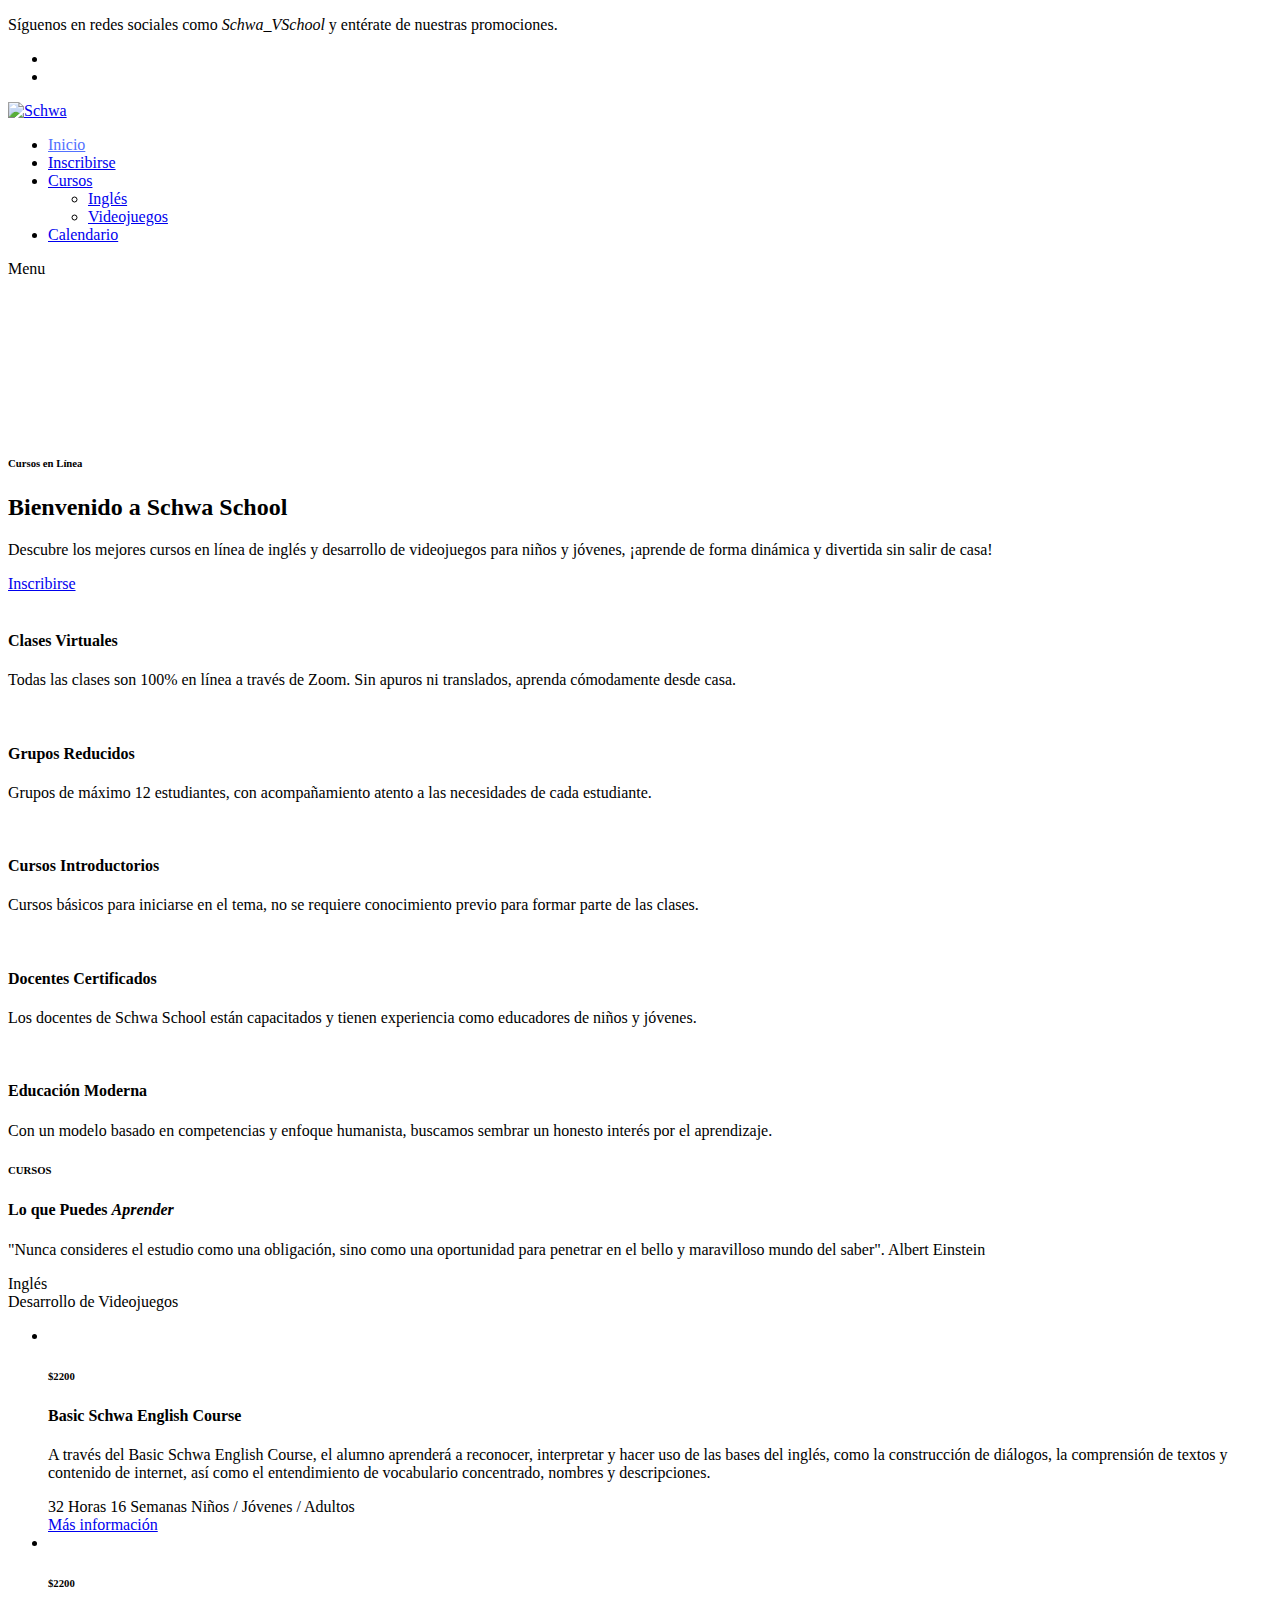
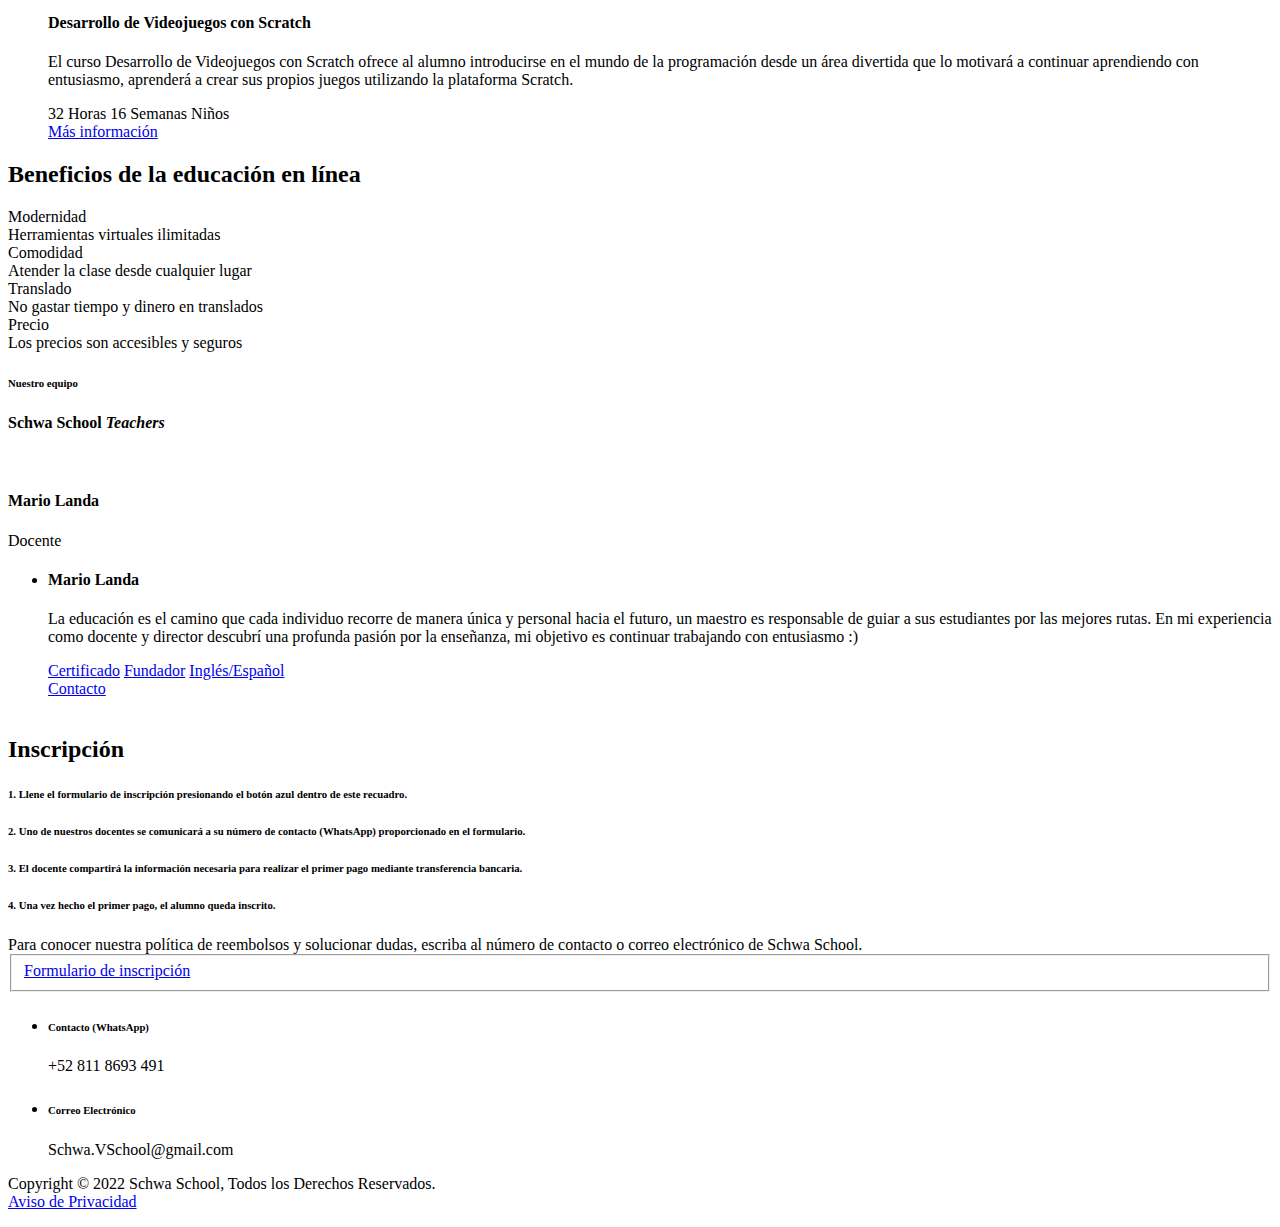
==== index.html @ 4752cfce "Add files via upload" ====
<!DOCTYPE html>
<html lang="en">

  <head>

    <meta charset="utf-8">
    <meta name="viewport" content="width=device-width, initial-scale=1, shrink-to-fit=no">
    <meta name="description" content="">
    <meta name="author" content="TemplateMo">
    <link href="https://fonts.googleapis.com/css?family=Poppins:100,200,300,400,500,600,700,800,900" rel="stylesheet">

    <title>Schwa Virtual School</title>

    <!-- Bootstrap core CSS -->
    <link href="vendor/bootstrap/css/bootstrap.min.css" rel="stylesheet">


    <!-- Additional CSS Files -->
    <link rel="stylesheet" href="assets/css/fontawesome.css">
    <link rel="stylesheet" href="assets/css/templatemo-edu-meeting.css">
    <link rel="stylesheet" href="assets/css/owl.css">
    <link rel="stylesheet" href="assets/css/lightbox.css">

    <!-- sweet alert-->
    <link rel="stylesheet" href="https://cdn.jsdelivr.net/npm/sweetalert2@11.7.1/dist/sweetalert2.min.css">

  </head>

<body>

  <!-- Sub Header -->
  <div class="sub-header">
    <div class="container">
      <div class="row">
        <div class="col-lg-8 col-sm-8">
          <div class="left-content">
            <p>Síguenos en redes sociales como <em>Schwa_VSchool</em> y entérate de nuestras promociones.</p>
          </div>
        </div>
        <div class="col-lg-4 col-sm-4">
          <div class="right-icons">
            <ul>
              <li><a href="#"><i class="fa fa-facebook"></i></a></li>
              <li><a href="#"><i class="fa fa-instagram"></i></a></li>
            </ul>
          </div>
        </div>
      </div>
    </div>
  </div>

  <!-- ***** Header Area Start ***** -->
  <header class="header-area header-sticky">
      <div class="container">
          <div class="row">
              <div class="col-12">
                  <nav class="main-nav">
                      <!-- ***** Logo Start ***** -->
                      <a href="index.html" class="logo">
                          <img src="assets/images/Schwa-logo.svg" alt="Schwa">
                      </a>
                      <!-- ***** Logo End ***** -->
                      <!-- ***** Menu Start ***** -->
                      <ul class="nav">
                          <li class="scroll-to-section"><a href="#top" style="color:#5271ff;" class="active">Inicio</a></li>
                          <li class="scroll-to-section"><a href="#contact">Inscribirse</a></li>
                          <li class="has-sub">
                              <a href="javascript:void(0)">Cursos</a>
                              <ul class="sub-menu">
                                  <li><a href="cursoingles.html">Inglés</a></li>
                                  <li><a href="cursoscratch.html">Videojuegos</a></li>
                              </ul>
                          </li>
                          <li><a href="meetings.html">Calendario</a></li> 
                          <!--<li class="scroll-to-section"><a href="#contact">Contact Us</a></li>--> 
                      </ul>        
                      <a class='menu-trigger'>
                          <span>Menu</span>
                      </a>
                      <!-- ***** Menu End ***** -->
                  </nav>
              </div>
          </div>
      </div>
  </header>
  <!-- ***** Header Area End ***** -->

  <!-- ***** Main Banner Area Start ***** -->
  <section class="section main-banner" id="top" data-section="section1">
      <video autoplay muted loop id="bg-video">
          <source src="assets/images/Video3.mp4" type="video/mp4" />
      </video>

      <div class="video-overlay header-text">
          <div class="container">
            <div class="row">
              <div class="col-lg-12">
                <div class="caption">
              <h6>Cursos en Línea</h6>
              <h2>Bienvenido a Schwa School</h2>
              <p>Descubre los mejores cursos en línea de inglés y desarrollo de videojuegos para niños y jóvenes, ¡aprende de forma dinámica y divertida sin salir de casa!</p>
              <div class="main-button-red">
                  <div class="scroll-to-section"><a href="#contact">Inscribirse</a></div>
              </div>
          </div>
              </div>
            </div>
          </div>
      </div>
  </section>
  <!-- ***** Main Banner Area End ***** -->

  <section class="services">
    <div class="container">
      <div class="row">
        <div class="col-lg-12">
          <div class="owl-service-item owl-carousel">
          
            <div class="item">
              <div class="icon">
                <img src="assets/images/icono3blanco.png" alt="">
              </div>
              <div class="down-content">
                <h4>Clases Virtuales</h4>
                <p>Todas las clases son 100% en línea a través de Zoom. Sin apuros ni translados, aprenda cómodamente desde casa.</p>
              </div>
            </div>
            
            <div class="item">
              <div class="icon">
                <img src="assets/images/icono1blanco.png" alt="">
              </div>
              <div class="down-content">
                <h4>Grupos Reducidos</h4>
                <p>Grupos de máximo 12 estudiantes, con acompañamiento atento a las necesidades de cada estudiante.</p>
              </div>
            </div>
            
            <div class="item">
              <div class="icon">
                <img src="assets/images/icono3blanco.png" alt="">
              </div>
              <div class="down-content">
                <h4>Cursos Introductorios</h4>
                <p>Cursos básicos para iniciarse en el tema, no se requiere conocimiento previo para formar parte de las clases.</p>
              </div>
            </div>
            
            <div class="item">
              <div class="icon">
                <img src="assets/images/icono2blanco.png" alt="">
              </div>
              <div class="down-content">
                <h4>Docentes Certificados</h4>
                <p>Los docentes de Schwa School están capacitados y tienen experiencia como educadores de niños y jóvenes.</p>
              </div>
            </div>
            
            <div class="item">
              <div class="icon">
                <img src="assets/images/icono1blanco.png" alt="">
              </div>
              <div class="down-content">
                <h4>Educación Moderna</h4>
                <p>Con un modelo basado en competencias y enfoque humanista, buscamos sembrar un honesto interés por el aprendizaje.</p>
              </div>
            </div>
            
          </div>
        </div>
      </div>
    </div>
  </section>

  <!--<section class="upcoming-meetings" id="meetings">
    <div class="container">
      <div class="row">
        <div class="col-lg-12">
          <div class="section-heading">
            <h2>Upcoming Meetings</h2>
          </div>
        </div>
        <div class="col-lg-4">
          <div class="categories">
            <h4>Meeting Catgories</h4>
            <ul>
              <li><a href="#">Sed tempus enim leo</a></li>
              <li><a href="#">Aenean molestie quis</a></li>
              <li><a href="#">Cras et metus vestibulum</a></li>
              <li><a href="#">Nam et condimentum</a></li>
              <li><a href="#">Phasellus nec sapien</a></li>
            </ul>
            <div class="main-button-red">
              <a href="meetings.html">All Upcoming Meetings</a>
            </div>
          </div>
        </div>
        <div class="col-lg-8">
          <div class="row">
            <div class="col-lg-6">
              <div class="meeting-item">
                <div class="thumb">
                  <div class="price">
                    <span>$22.00</span>
                  </div>
                  <a href="meeting-details.html"><img src="assets/images/meeting-01.jpg" alt="New Lecturer Meeting"></a>
                </div>
                <div class="down-content">
                  <div class="date">
                    <h6>Nov <span>10</span></h6>
                  </div>
                  <a href="meeting-details.html"><h4>New Lecturers Meeting</h4></a>
                  <p>Morbi in libero blandit lectus<br>cursus ullamcorper.</p>
                </div>
              </div>
            </div>
            <div class="col-lg-6">
              <div class="meeting-item">
                <div class="thumb">
                  <div class="price">
                    <span>$36.00</span>
                  </div>
                  <a href="meeting-details.html"><img src="assets/images/meeting-02.jpg" alt="Online Teaching"></a>
                </div>
                <div class="down-content">
                  <div class="date">
                    <h6>Nov <span>24</span></h6>
                  </div>
                  <a href="meeting-details.html"><h4>Online Teaching Techniques</h4></a>
                  <p>Morbi in libero blandit lectus<br>cursus ullamcorper.</p>
                </div>
              </div>
            </div>
            <div class="col-lg-6">
              <div class="meeting-item">
                <div class="thumb">
                  <div class="price">
                    <span>$14.00</span>
                  </div>
                  <a href="meeting-details.html"><img src="assets/images/meeting-03.jpg" alt="Higher Education"></a>
                </div>
                <div class="down-content">
                  <div class="date">
                    <h6>Nov <span>26</span></h6>
                  </div>
                  <a href="meeting-details.html"><h4>Higher Education Conference</h4></a>
                  <p>Morbi in libero blandit lectus<br>cursus ullamcorper.</p>
                </div>
              </div>
            </div>
            <div class="col-lg-6">
              <div class="meeting-item">
                <div class="thumb">
                  <div class="price">
                    <span>$48.00</span>
                  </div>
                  <a href="meeting-details.html"><img src="assets/images/meeting-04.jpg" alt="Student Training"></a>
                </div>
                <div class="down-content">
                  <div class="date">
                    <h6>Nov <span>30</span></h6>
                  </div>
                  <a href="meeting-details.html"><h4>Student Training Meetup</h4></a>
                  <p>Morbi in libero blandit lectus<br>cursus ullamcorper.</p>
                </div>
              </div>
            </div>
          </div>
        </div>
      </div>
    </div>
  </section>-->

  <section class="our-courses" id="courses">
    <div class="container">
      <div class="row">
        <div class="col-lg-6 offset-lg-3">
          <div class="section-heading">
            <h6>CURSOS</h6>
            <h4>Lo que Puedes <em>Aprender</em></h4>
            <p>"Nunca consideres el estudio como una obligación, sino como una oportunidad para penetrar en el bello y maravilloso mundo del saber". Albert Einstein</p>
          </div>
        </div>
        <div class="col-lg-12">
          <div class="naccs">
            <div class="tabs">
              <div class="row">
                <div class="col-lg-3">
                  <div class="menu">
                    <div class="active gradient-border"><span>Inglés</span></div>
                    <div class="gradient-border"><span>Desarrollo de Videojuegos</span></div>
                    <!--<div class="gradient-border"><span>Inglés (Jóvenes)</span></div>
                    <div class="gradient-border"><span>Desarrollo de Videojuegos (Jóvenes)</span></div>-->
                  </div>
                </div>
                <div class="col-lg-9">
                  <ul class="nacc">
                    <li class="active">
                      <div>
                        <div class="left-image">
                          <img src="assets/images/estatua.jpg" alt="">
                          <div class="price"><h6>$2200</h6></div>
                        </div>
                        <div class="right-content">
                          <h4>Basic Schwa English Course</h4>
                          <p>A través del Basic Schwa English Course, el alumno aprenderá a reconocer, 
                            interpretar y hacer uso de las bases del inglés, como la construcción de 
                            diálogos, la comprensión de textos y contenido de internet, así como el 
                            entendimiento de vocabulario concentrado, nombres y descripciones. 
                          </p>
                          <span>32 Horas</span>
                          <span>16 Semanas</span>
                          <span class="last-span">Niños / Jóvenes / Adultos</span>
                          <div class="text-button">
                            <a href="cursoingles.html">Más información</a>
                          </div>
                        </div>
                      </div>
                    </li>
                    <li>
                      <div>
                        <div class="left-image">
                          <img src="assets/images/kong2.png" alt="">
                          <div class="price"><h6>$2200</h6></div>
                        </div>
                        <div class="right-content">
                          <h4>Desarrollo de Videojuegos con Scratch</h4>
                          <p>El curso Desarrollo de Videojuegos con Scratch ofrece al alumno introducirse en el 
                            mundo de la programación desde un área divertida que lo motivará a continuar 
                            aprendiendo con entusiasmo, aprenderá a crear sus propios 
                            juegos utilizando la plataforma Scratch.</p>
                          <span>32 Horas</span>
                          <span>16 Semanas</span>
                          <span class="last-span">Niños</span>
                          <div class="text-button">
                            <a href="cursoscratch.html">Más información</a>
                          </div>
                        </div>
                      </div>
                    </li>
                    <!--<li>
                      <div>
                        <div class="left-image">
                          <img src="assets/images/courses-03.jpg" alt="">
                          <div class="price"><h6>$2200</h6></div>
                        </div>
                        <div class="right-content">
                          <h4>Curso de Inglés (Básico)</h4>
                          <p>Quinoa roof party squid prism sustainable letterpress cray hammock tumeric man bun mixtape tofu subway tile cronut. Deep v ennui subway tile organic seitan.<br><br>Kogi VHS freegan bicycle rights try-hard green juice probably haven't heard of them cliche la croix af chillwave.</p>
                          <span>32 Horas</span>
                          <span>16 Semanas</span>
                          <span class="last-span">13 - 16 años</span>
                          <div class="text-button">
                            <a href="contact-us.html">Inscribirse</a>
                          </div>
                        </div>
                      </div>
                    </li>
                    <li>
                      <div>
                        <div class="left-image">
                          <img src="assets/images/courses-04.jpg" alt="">
                          <div class="price"><h6>$2200</h6></div>
                        </div>
                        <div class="right-content">
                          <h4>Desarrollo de Videojuegos</h4>
                          <p>Quinoa roof party squid prism sustainable letterpress cray hammock tumeric man bun mixtape tofu subway tile cronut. Deep v ennui subway tile organic seitan.<br><br>Kogi VHS freegan bicycle rights try-hard green juice probably haven't heard of them cliche la croix af chillwave.</p>
                          <span>32 Horas</span>
                          <span>16 Semanas</span>
                          <span class="last-span">13 - 16 años</span>
                          <div class="text-button">
                            <a href="contact-us.html">Inscribirse</a>
                          </div>
                        </div>
                      </div>
                      </li>-->
                    </ul>
                </div>
              </div>
            </div>
          </div>
        </div>
      </div>
    </div>
  </section>

  <!--<section class="apply-now" id="apply">
    <div class="container">
      <div class="row">
        <div class="col-lg-6 align-self-center">
          <div class="row">
            <div class="col-lg-12">
              <div class="item">
                <h3>APPLY FOR BACHELOR DEGREE</h3>
                <p>You are allowed to use this edu meeting CSS template for your school or university or business. You can feel free to modify or edit this layout.</p>
                <div class="main-button-red">
                  <div class="scroll-to-section"><a href="#contact">Join Us Now!</a></div>
              </div>
              </div>
            </div>
            <div class="col-lg-12">
              <div class="item">
                <h3>APPLY FOR BACHELOR DEGREE</h3>
                <p>You are not allowed to redistribute the template ZIP file on any other template website. Please contact us for more information.</p>
                <div class="main-button-yellow">
                  <div class="scroll-to-section"><a href="#contact">Join Us Now!</a></div>
              </div>
              </div>
            </div>
          </div>
        </div>
        <div class="col-lg-6">
          <div class="accordions is-first-expanded">
            <article class="accordion">
                <div class="accordion-head">
                    <span>About Edu Meeting HTML Template</span>
                    <span class="icon">
                        <i class="icon fa fa-chevron-right"></i>
                    </span>
                </div>
                <div class="accordion-body">
                    <div class="content">
                        <p>If you want to get the latest collection of HTML CSS templates for your websites, you may visit <a rel="nofollow" href="https://www.toocss.com/" target="_blank">Too CSS website</a>. If you need a working contact form script, please visit <a href="https://templatemo.com/contact" target="_parent">our contact page</a> for more info.</p>
                    </div>
                </div>
            </article>
            <article class="accordion">
                <div class="accordion-head">
                    <span>HTML CSS Bootstrap Layout</span>
                    <span class="icon">
                        <i class="icon fa fa-chevron-right"></i>
                    </span>
                </div>
                <div class="accordion-body">
                    <div class="content">
                        <p>Etiam posuere metus orci, vel consectetur elit imperdiet eu. Cras ipsum magna, maximus at semper sit amet, eleifend eget neque. Nunc facilisis quam purus, sed vulputate augue interdum vitae. Aliquam a elit massa.<br><br>
                        Nulla malesuada elit lacus, ac ultricies massa varius sed. Etiam eu metus eget nibh consequat aliquet. Proin fringilla, quam at euismod porttitor, odio odio tempus ligula, ut feugiat ex erat nec mauris. Donec viverra velit eget lectus sollicitudin tincidunt.</p>
                    </div>
                </div>
            </article>
            <article class="accordion">
                <div class="accordion-head">
                    <span>Please tell your friends</span>
                    <span class="icon">
                        <i class="icon fa fa-chevron-right"></i>
                    </span>
                </div>
                <div class="accordion-body">
                    <div class="content">
                        <p>Ut vehicula mauris est, sed sodales justo rhoncus eu. Morbi porttitor quam velit, at ullamcorper justo suscipit sit amet. Quisque at suscipit mi, non efficitur velit.<br><br>
                        Cras et tortor semper, placerat eros sit amet, porta est. Mauris porttitor sapien et quam volutpat luctus. Nullam sodales ipsum ac neque ultricies varius.</p>
                    </div>
                </div>
            </article>
            <article class="accordion last-accordion">
                <div class="accordion-head">
                    <span>Share this to your colleagues</span>
                    <span class="icon">
                        <i class="icon fa fa-chevron-right"></i>
                    </span>
                </div>
                <div class="accordion-body">
                    <div class="content">
                        <p>Maecenas suscipit enim libero, vel lobortis justo condimentum id. Interdum et malesuada fames ac ante ipsum primis in faucibus.<br><br>
                        Sed eleifend metus sit amet magna tristique, posuere laoreet arcu semper. Nulla pellentesque ut tortor sit amet maximus. In eu libero ullamcorper, semper nisi quis, convallis nisi.</p>
                    </div>
                </div>
            </article>
        </div>
        </div>
      </div>
    </div>
  </section>-->

  <!--<section class="our-courses" id="courses">
    <div class="container">
      <div class="row">
        <div class="col-lg-12">
          <div class="section-heading">
            <h2>Cursos</h2>
          </div>
        </div>
        <div class="col-lg-12">
          <div class="owl-courses-item owl-carousel">
            <div class="item">
              <img src="assets/images/course-01.jpg" alt="Course One">
              <div class="down-content">
                <h4>Morbi tincidunt elit vitae justo rhoncus</h4>
                <div class="info">
                  <div class="row">
                    <div class="col-8">
                      <ul>
                        <li><i class="fa fa-star"></i></li>
                        <li><i class="fa fa-star"></i></li>
                        <li><i class="fa fa-star"></i></li>
                        <li><i class="fa fa-star"></i></li>
                        <li><i class="fa fa-star"></i></li>
                      </ul>
                    </div>
                    <div class="col-4">
                        <span>$160</span>
                    </div>
                  </div>
                </div>
              </div>
            </div>
            <div class="item">
              <img src="assets/images/course-02.jpg" alt="Course Two">
              <div class="down-content">
                <h4>Curabitur molestie dignissim purus vel</h4>
                <div class="info">
                  <div class="row">
                    <div class="col-8">
                      <ul>
                        <li><i class="fa fa-star"></i></li>
                        <li><i class="fa fa-star"></i></li>
                        <li><i class="fa fa-star"></i></li>
                      </ul>
                    </div>
                    <div class="col-4">
                        <span>$180</span>
                    </div>
                  </div>
                </div>
              </div>
            </div>
            <div class="item">
              <img src="assets/images/course-03.jpg" alt="">
              <div class="down-content">
                <h4>Nulla at ipsum a mauris egestas tempor</h4>
                <div class="info">
                  <div class="row">
                    <div class="col-8">
                      <ul>
                        <li><i class="fa fa-star"></i></li>
                        <li><i class="fa fa-star"></i></li>
                        <li><i class="fa fa-star"></i></li>
                        <li><i class="fa fa-star"></i></li>
                      </ul>
                    </div>
                    <div class="col-4">
                        <span>$140</span>
                    </div>
                  </div>
                </div>
              </div>
            </div>
            <div class="item">
              <img src="assets/images/course-04.jpg" alt="">
              <div class="down-content">
                <h4>Aenean molestie quis libero gravida</h4>
                <div class="info">
                  <div class="row">
                    <div class="col-8">
                      <ul>
                        <li><i class="fa fa-star"></i></li>
                        <li><i class="fa fa-star"></i></li>
                        <li><i class="fa fa-star"></i></li>
                        <li><i class="fa fa-star"></i></li>
                        <li><i class="fa fa-star"></i></li>
                      </ul>
                    </div>
                    <div class="col-4">
                        <span>$120</span>
                    </div>
                  </div>
                </div>
              </div>
            </div>
            <div class="item">
              <img src="assets/images/course-01.jpg" alt="">
              <div class="down-content">
                <h4>Lorem ipsum dolor sit amet adipiscing elit</h4>
                <div class="info">
                  <div class="row">
                    <div class="col-8">
                      <ul>
                        <li><i class="fa fa-star"></i></li>
                        <li><i class="fa fa-star"></i></li>
                        <li><i class="fa fa-star"></i></li>
                        <li><i class="fa fa-star"></i></li>
                        <li><i class="fa fa-star"></i></li>
                      </ul>
                    </div>
                    <div class="col-4">
                        <span>$250</span>
                    </div>
                  </div>
                </div>
              </div>
            </div>
            <div class="item">
              <img src="assets/images/course-02.jpg" alt="">
              <div class="down-content">
                <h4>TemplateMo is the best website for Free CSS</h4>
                <div class="info">
                  <div class="row">
                    <div class="col-8">
                      <ul>
                        <li><i class="fa fa-star"></i></li>
                        <li><i class="fa fa-star"></i></li>
                        <li><i class="fa fa-star"></i></li>
                        <li><i class="fa fa-star"></i></li>
                        <li><i class="fa fa-star"></i></li>
                      </ul>
                    </div>
                    <div class="col-4">
                        <span>$270</span>
                    </div>
                  </div>
                </div>
              </div>
            </div>
            <div class="item">
              <img src="assets/images/course-03.jpg" alt="">
              <div class="down-content">
                <h4>Web Design Templates at your finger tips</h4>
                <div class="info">
                  <div class="row">
                    <div class="col-8">
                      <ul>
                        <li><i class="fa fa-star"></i></li>
                        <li><i class="fa fa-star"></i></li>
                        <li><i class="fa fa-star"></i></li>
                        <li><i class="fa fa-star"></i></li>
                        <li><i class="fa fa-star"></i></li>
                      </ul>
                    </div>
                    <div class="col-4">
                        <span>$340</span>
                    </div>
                  </div>
                </div>
              </div>
            </div>
            <div class="item">
              <img src="assets/images/course-04.jpg" alt="">
              <div class="down-content">
                <h4>Please visit our website again</h4>
                <div class="info">
                  <div class="row">
                    <div class="col-8">
                      <ul>
                        <li><i class="fa fa-star"></i></li>
                        <li><i class="fa fa-star"></i></li>
                        <li><i class="fa fa-star"></i></li>
                        <li><i class="fa fa-star"></i></li>
                        <li><i class="fa fa-star"></i></li>
                      </ul>
                    </div>
                    <div class="col-4">
                        <span>$360</span>
                    </div>
                  </div>
                </div>
              </div>
            </div>
            <div class="item">
              <img src="assets/images/course-01.jpg" alt="">
              <div class="down-content">
                <h4>Responsive HTML Templates for you</h4>
                <div class="info">
                  <div class="row">
                    <div class="col-8">
                      <ul>
                        <li><i class="fa fa-star"></i></li>
                        <li><i class="fa fa-star"></i></li>
                        <li><i class="fa fa-star"></i></li>
                        <li><i class="fa fa-star"></i></li>
                        <li><i class="fa fa-star"></i></li>
                      </ul>
                    </div>
                    <div class="col-4">
                        <span>$400</span>
                    </div>
                  </div>
                </div>
              </div>
            </div>
            <div class="item">
              <img src="assets/images/course-02.jpg" alt="">
              <div class="down-content">
                <h4>Download Free CSS Layouts for your business</h4>
                <div class="info">
                  <div class="row">
                    <div class="col-8">
                      <ul>
                        <li><i class="fa fa-star"></i></li>
                        <li><i class="fa fa-star"></i></li>
                        <li><i class="fa fa-star"></i></li>
                        <li><i class="fa fa-star"></i></li>
                        <li><i class="fa fa-star"></i></li>
                      </ul>
                    </div>
                    <div class="col-4">
                        <span>$430</span>
                    </div>
                  </div>
                </div>
              </div>
            </div>
            <div class="item">
              <img src="assets/images/course-03.jpg" alt="">
              <div class="down-content">
                <h4>Morbi in libero blandit lectus cursus</h4>
                <div class="info">
                  <div class="row">
                    <div class="col-8">
                      <ul>
                        <li><i class="fa fa-star"></i></li>
                        <li><i class="fa fa-star"></i></li>
                        <li><i class="fa fa-star"></i></li>
                        <li><i class="fa fa-star"></i></li>
                        <li><i class="fa fa-star"></i></li>
                      </ul>
                    </div>
                    <div class="col-4">
                        <span>$480</span>
                    </div>
                  </div>
                </div>
              </div>
            </div>
            <div class="item">
              <img src="assets/images/course-04.jpg" alt="">
              <div class="down-content">
                <h4>Curabitur molestie dignissim purus</h4>
                <div class="info">
                  <div class="row">
                    <div class="col-8">
                      <ul>
                        <li><i class="fa fa-star"></i></li>
                        <li><i class="fa fa-star"></i></li>
                        <li><i class="fa fa-star"></i></li>
                        <li><i class="fa fa-star"></i></li>
                        <li><i class="fa fa-star"></i></li>
                      </ul>
                    </div>
                    <div class="col-4">
                        <span>$560</span>
                    </div>
                  </div>
                </div>
              </div>
            </div>
          </div>
        </div>
      </div>
    </div>
  </section>-->

  <section class="our-facts">
    <div class="container">
      <div class="row">
        <div class="col-lg-6">
          <div class="row">
            <div class="col-lg-12">
              <h2>Beneficios de la educación en línea</h2>
            </div>
            <div class="col-lg-6">
              <div class="row">
                <div class="col-12">
                  <div class="count-area-content ">
                    <div class="count-digit2">Modernidad</div>
                    <div class="count-title">Herramientas virtuales ilimitadas</div>
                  </div>
                </div>
                <div class="col-12">
                  <div class="count-area-content">
                    <div class="count-digit2">Comodidad</div>
                    <div class="count-title">Atender la clase desde cualquier lugar</div>
                  </div>
                </div>
              </div>
            </div>
            <div class="col-lg-6">
              <div class="row">
                <div class="col-12">
                  <div class="count-area-content new-students">
                    <div class="count-digit2">Translado</div>
                    <div class="count-title">No gastar tiempo y dinero en translados</div>
                  </div>
                </div> 
                <div class="col-12">
                  <div class="count-area-content">
                    <div class="count-digit2">Precio</div>
                    <div class="count-title">Los precios son accesibles y seguros</div>
                  </div>
                </div>
              </div>
            </div>
          </div>
        </div> 
        <!--<div class="col-lg-6 align-self-center">
          <div class="video">
            <a href="https://www.youtube.com/watch?v=HndV87XpkWg" target="_blank"><img src="assets/images/play-icon.png" alt=""></a>
          </div>
        </div>-->
      </div>
    </div>
  </section>

  <section class="our-team">
    <div class="container">
      <div class="row">
        <div class="col-lg-6 offset-lg-3">
          <div class="section-heading">
            <h6>Nuestro equipo</h6>
            <h4>Schwa School <em>Teachers</em></h4>
          </div>
        </div>
        <div class="col-lg-10 offset-lg-1">
          <div class="naccs">
            <div class="tabs">
              <div class="row">
                <div class="col-lg-12">
                  <div class="menu">
                    <div class="active">
                      <img src="assets/images/team-member-thumb-01.jpg" alt="">
                      <h4>Mario Landa</h4>
                      <span>Docente</span>
                    </div>
                    <!--<div>
                      <img src="assets/images/team-member-thumb-03.jpg" alt="">
                      <h4>Luis Oconnell</h4>
                      <span>CEO-FOUNDER</span>
                    </div>
                    <div>
                      <img src="assets/images/team-member-thumb-02.jpg" alt="">
                      <h4>Jackie Riggs</h4>
                      <span>CEO-FOUNDER</span>
                    </div>
                    <div>
                      <img src="assets/images/team-member-thumb-04.jpg" alt="">
                      <h4>Alfred Small</h4>
                      <span>CEO-FOUNDER</span>
                    </div>
                    <div>
                      <img src="assets/images/team-member-thumb-05.jpg" alt="">
                      <h4>Denis Mitchel</h4>
                      <span>CEO-FOUNDER</span>
                    </div>-->
                  </div>
                </div>
                <div class="col-lg-12">
                  <ul class="nacc">
                    <li class="active">
                      <div>
                        <div class="left-content">
                          <h4>Mario Landa</h4>
                          <p>La educación es el camino que cada individuo recorre de manera única y personal hacia el futuro, un maestro es responsable de guiar a sus estudiantes por las mejores rutas. En mi experiencia como docente y director descubrí una profunda pasión por la enseñanza, mi objetivo es continuar trabajando con entusiasmo :)</p>
                          <span><a href="#our-team">Certificado</a></span>
                          <span><a href="#our-team">Fundador</a></span>
                          <span class="last-span"><a href="#our-team">Inglés/Español</a></span>
                          <div class="text-button">
                            <a href="#our-team" onclick="contacto()">Contacto</a>
                          </div>
                        </div>
                        <div class="right-image">
                          <img src="assets/images/team-member-01.jpg" alt="">
                        </div>
                      </div>
                    </li>
                    <!--<li>
                      <div>
                        <div class="left-content">
                          <h4>Luis Oconnell</h4>
                          <p>Quinoa roof party squid prism sustainable letterpress cray hammock tumeric man bun mixtape tofu subway tile cronut. Deep v ennui subway tile organic seitan kogi freegan bicycle rights try-hard green juice probably.</p>
                          <span><a href="#">Facebook</a></span>
                          <span><a href="#">Twitter</a></span>
                          <span class="last-span"><a href="#">Linkedin</a></span>
                          <div class="text-button">
                            <a href="contact-us.html">Contact Member</a>
                          </div>
                        </div>
                        <div class="right-image">
                          <img src="assets/images/team-member-03.jpg" alt="">
                        </div>
                      </div>
                    </li>-->
                    </ul>
                </div>
              </div>
            </div>
          </div>
        </div>
      </div>
    </div>
  </section>

  <section class="contact-us" id="contact">
    <div class="container">
      <div class="row">
        <div class="col-lg-9 align-self-center">
          <div class="row">
            <div class="col-lg-12">
              <form id="contact" action="" method="post">
                <div class="row">
                  <div class="col-lg-12">
                    <h2>Inscripción</h2>
                  </div>
                  <div class="col-lg-4">
                    <h6>1. Llene el formulario de inscripción presionando el botón azul dentro de este recuadro.</h6>
                  </div>
                  <div class="col-lg-4">
                    <h6>2. Uno de nuestros docentes se comunicará a su número de contacto (WhatsApp) proporcionado en el formulario.</h6>
                  </div>
                  <div class="col-lg-4">
                    <h6>3. El docente compartirá la información necesaria para realizar el primer pago mediante transferencia bancaria.</h6> 
                  </div>
                  <div class="col-lg-4 espacioinscripcion2">
                    <h6>4. Una vez hecho el primer pago, el alumno queda inscrito.</h6>
                  </div>
                  <div class="col-lg-12 espacioinscripcion">
                    <span>Para conocer nuestra política de reembolsos y solucionar dudas, escriba al número de contacto o correo electrónico de Schwa School.</span>
                  </div>
                  <div class="col-lg-12 main-button-red">
                    <fieldset>
                      <a href="https://docs.google.com/forms/d/e/1FAIpQLSegprxxzrjKrZGLSt8xCUJw1HDKnmteB3SAcYX_x-ISHv9tIg/viewform?usp=sf_link" target="_blank">Formulario de inscripción</a>
                    </fieldset>
                  </div>
                </div>
              </form>
            </div>
          </div>
        </div>
        <div class="col-lg-3">
          <div class="right-info">
            <ul>
              <li>
                <h6>Contacto (WhatsApp)</h6>
                <span>+52 811 8693 491</span>
              </li>
              <li>
                <h6>Correo Electrónico</h6>
                <span class="textochiquito">Schwa.VSchool@gmail.com</span>
              </li>
            </ul>
          </div>
        </div>
      </div>
    </div>
    <div class="footer">
      <p>Copyright © 2022 Schwa School, Todos los Derechos Reservados. 
          <br><a href="https://templatemo.com" target="_parent" title="free css templates">Aviso de Privacidad</a></p>
    </div>
  </section>

  <!-- Scripts -->
  <!-- Bootstrap core JavaScript -->
    <script src="vendor/jquery/jquery.min.js"></script>
    <script src="vendor/bootstrap/js/bootstrap.bundle.min.js"></script>

    <script src="assets/js/isotope.min.js"></script>
    <script src="assets/js/owl-carousel.js"></script>
    <script src="assets/js/lightbox.js"></script>
    <script src="assets/js/tabs.js"></script>
    <script src="assets/js/video.js"></script>
    <script src="assets/js/slick-slider.js"></script>
    <script src="assets/js/custom.js"></script>

    <!-- Javascript de plantilla 2-->
    <script src="assets/jsextra/custom2.js"></script>

    <!-- Alertas perronas-->
    <script src="https://cdn.jsdelivr.net/npm/sweetalert2@11.7.1/dist/sweetalert2.all.min.js"></script>
    <script src="assets/js/sweet.js"></script>



    <script>
        //according to loftblog tut
        $('.nav li:first').addClass('active');

        var showSection = function showSection(section, isAnimate) {
          var
          direction = section.replace(/#/, ''),
          reqSection = $('.section').filter('[data-section="' + direction + '"]'),
          reqSectionPos = reqSection.offset().top - 0;

          if (isAnimate) {
            $('body, html').animate({
              scrollTop: reqSectionPos },
            800);
          } else {
            $('body, html').scrollTop(reqSectionPos);
          }

        };

        var checkSection = function checkSection() {
          $('.section').each(function () {
            var
            $this = $(this),
            topEdge = $this.offset().top - 80,
            bottomEdge = topEdge + $this.height(),
            wScroll = $(window).scrollTop();
            if (topEdge < wScroll && bottomEdge > wScroll) {
              var
              currentId = $this.data('section'),
              reqLink = $('a').filter('[href*=\\#' + currentId + ']');
              reqLink.closest('li').addClass('active').
              siblings().removeClass('active');
            }
          });
        };

        $('.main-menu, .responsive-menu, .scroll-to-section').on('click', 'a', function (e) {
          e.preventDefault();
          showSection($(this).attr('href'), true);
        });

        $(window).scroll(function () {
          checkSection();
        });
    </script>
</body>

</body>
</html>
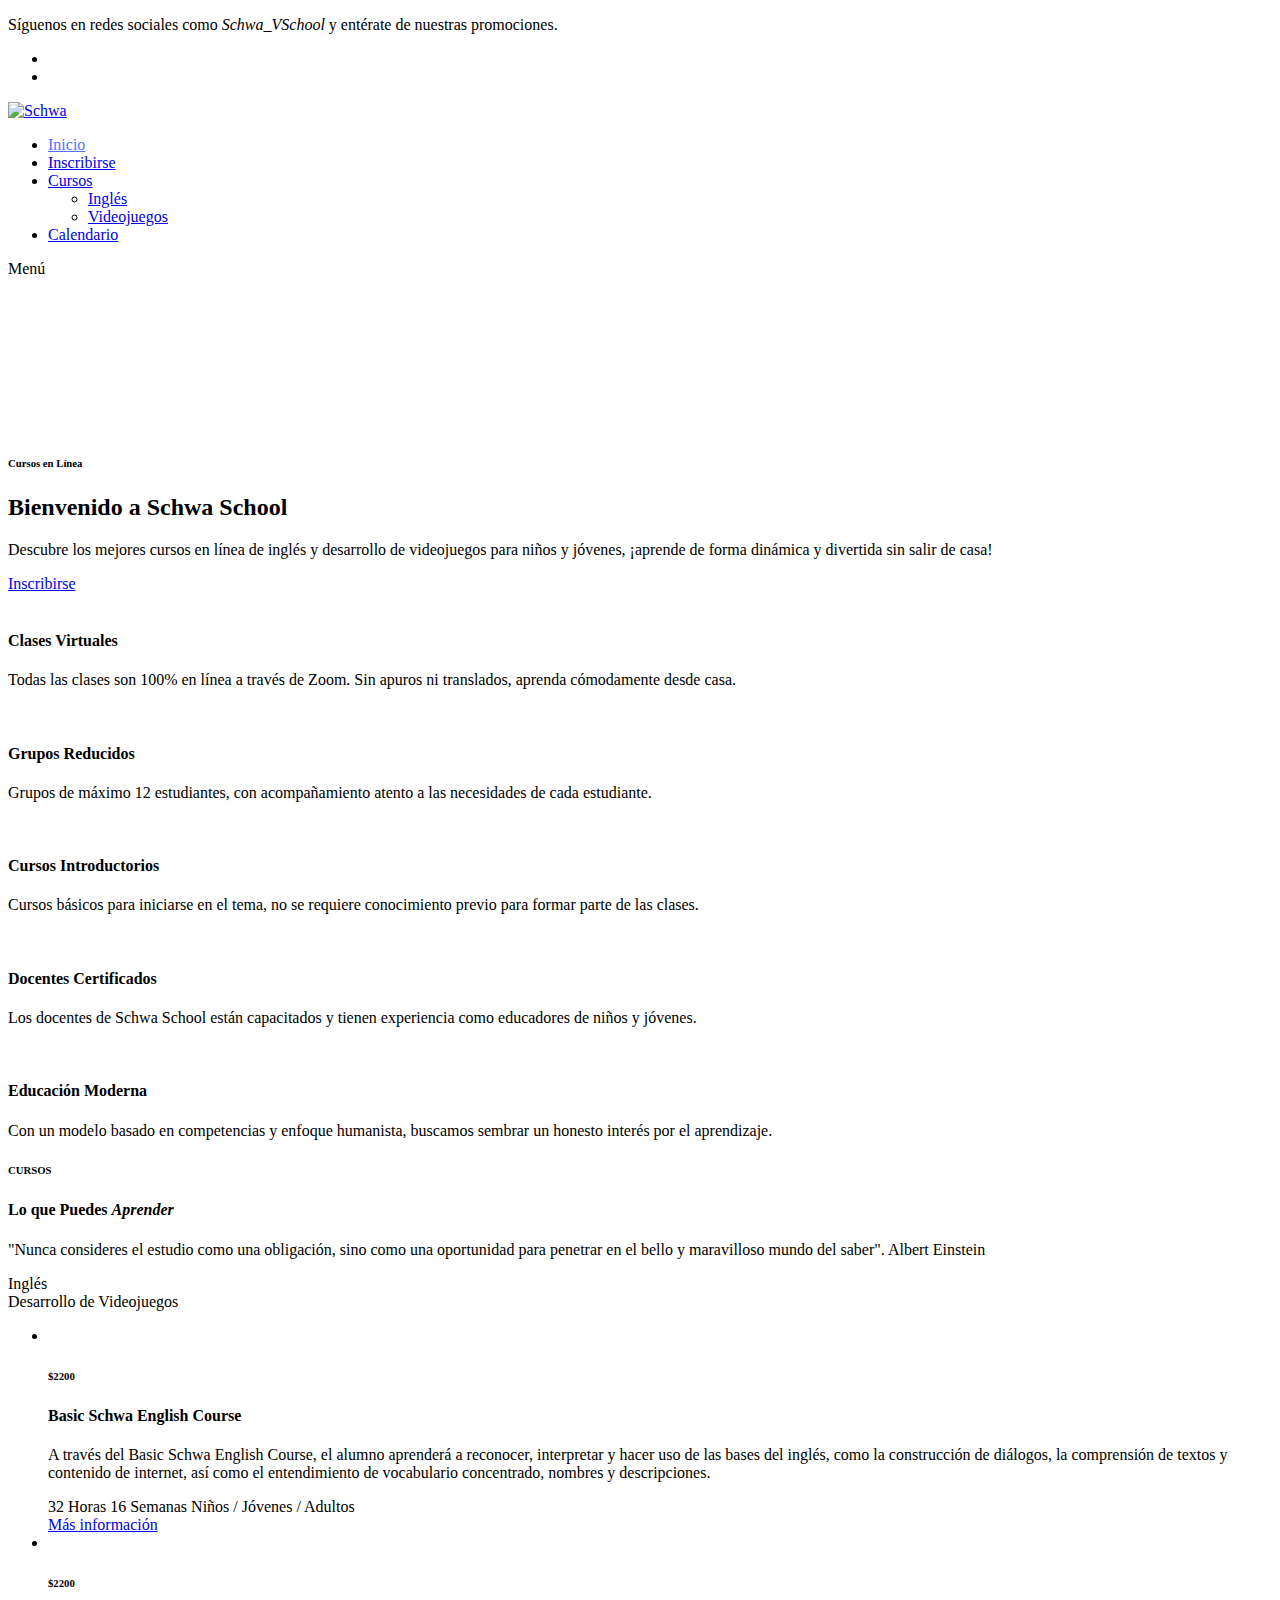
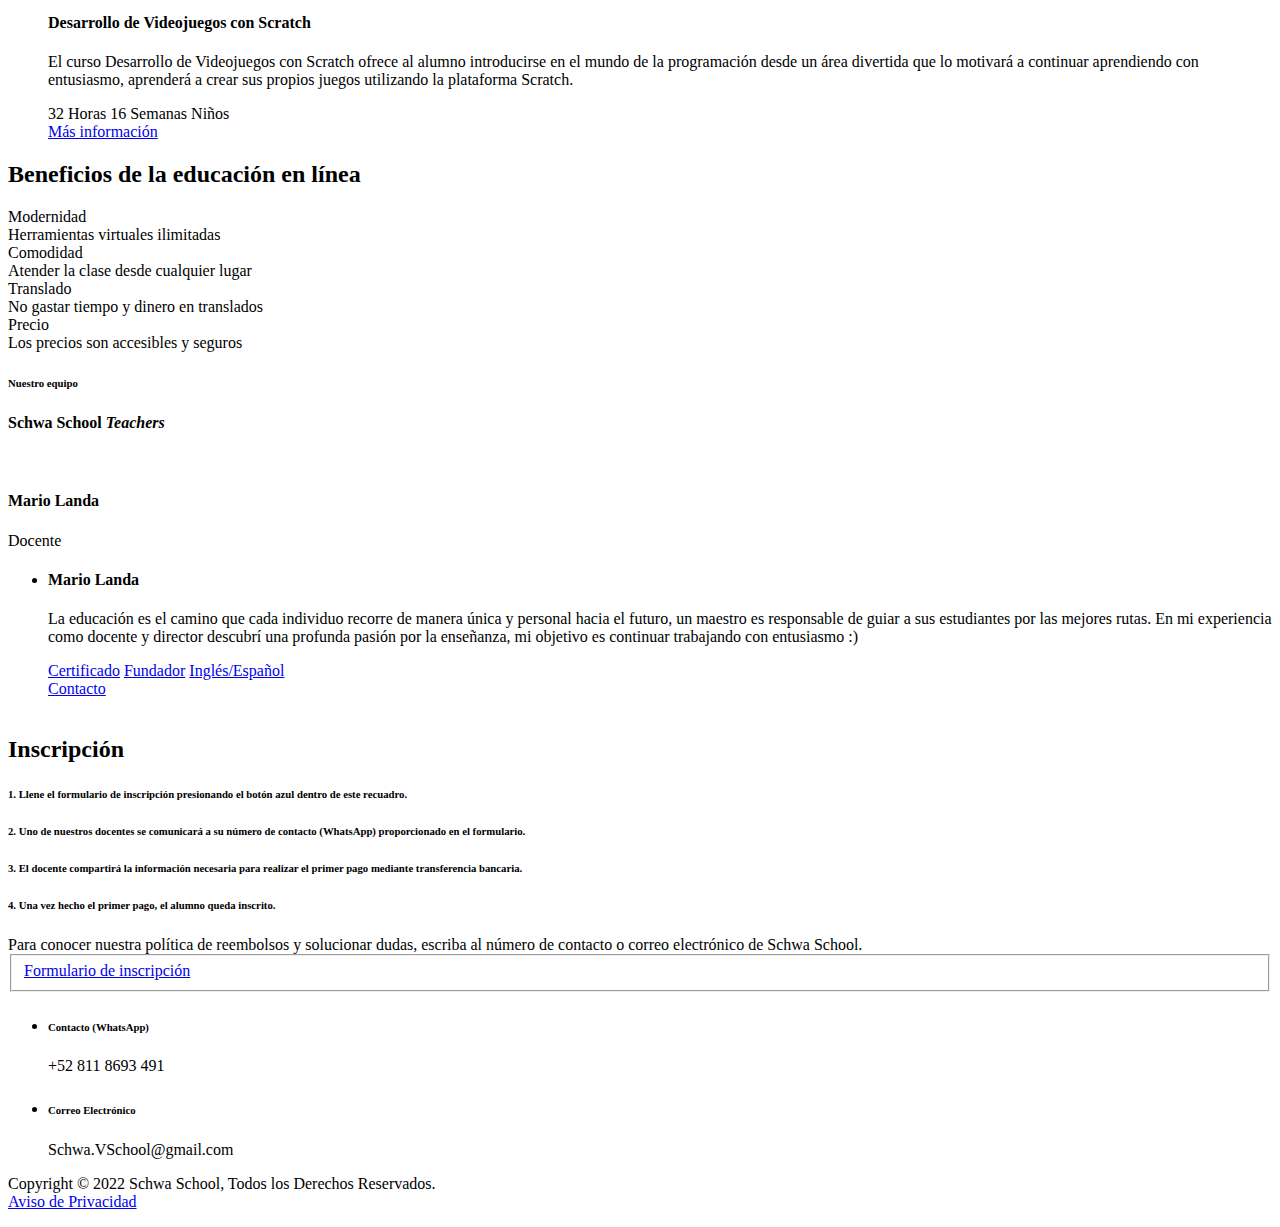
==== commit c103ae05: "Add files via upload" ====
--- a/index.html
+++ b/index.html
@@ -75,7 +75,7 @@
                           <!--<li class="scroll-to-section"><a href="#contact">Contact Us</a></li>--> 
                       </ul>        
                       <a class='menu-trigger'>
-                          <span>Menu</span>
+                          <span>Menú</span>
                       </a>
                       <!-- ***** Menu End ***** -->
                   </nav>
@@ -815,8 +815,8 @@
               <div class="row">
                 <div class="col-lg-12">
                   <div class="menu">
-                    <div class="active">
-                      <img src="assets/images/team-member-thumb-01.jpg" alt="">
+                    <div class="active esconder">
+                      <img src="assets/images/Mariothumbnail.png" alt="">
                       <h4>Mario Landa</h4>
                       <span>Docente</span>
                     </div>
@@ -857,7 +857,7 @@
                           </div>
                         </div>
                         <div class="right-image">
-                          <img src="assets/images/team-member-01.jpg" alt="">
+                          <img src="assets/images/DocenteMario.png" alt="">
                         </div>
                       </div>
                     </li>
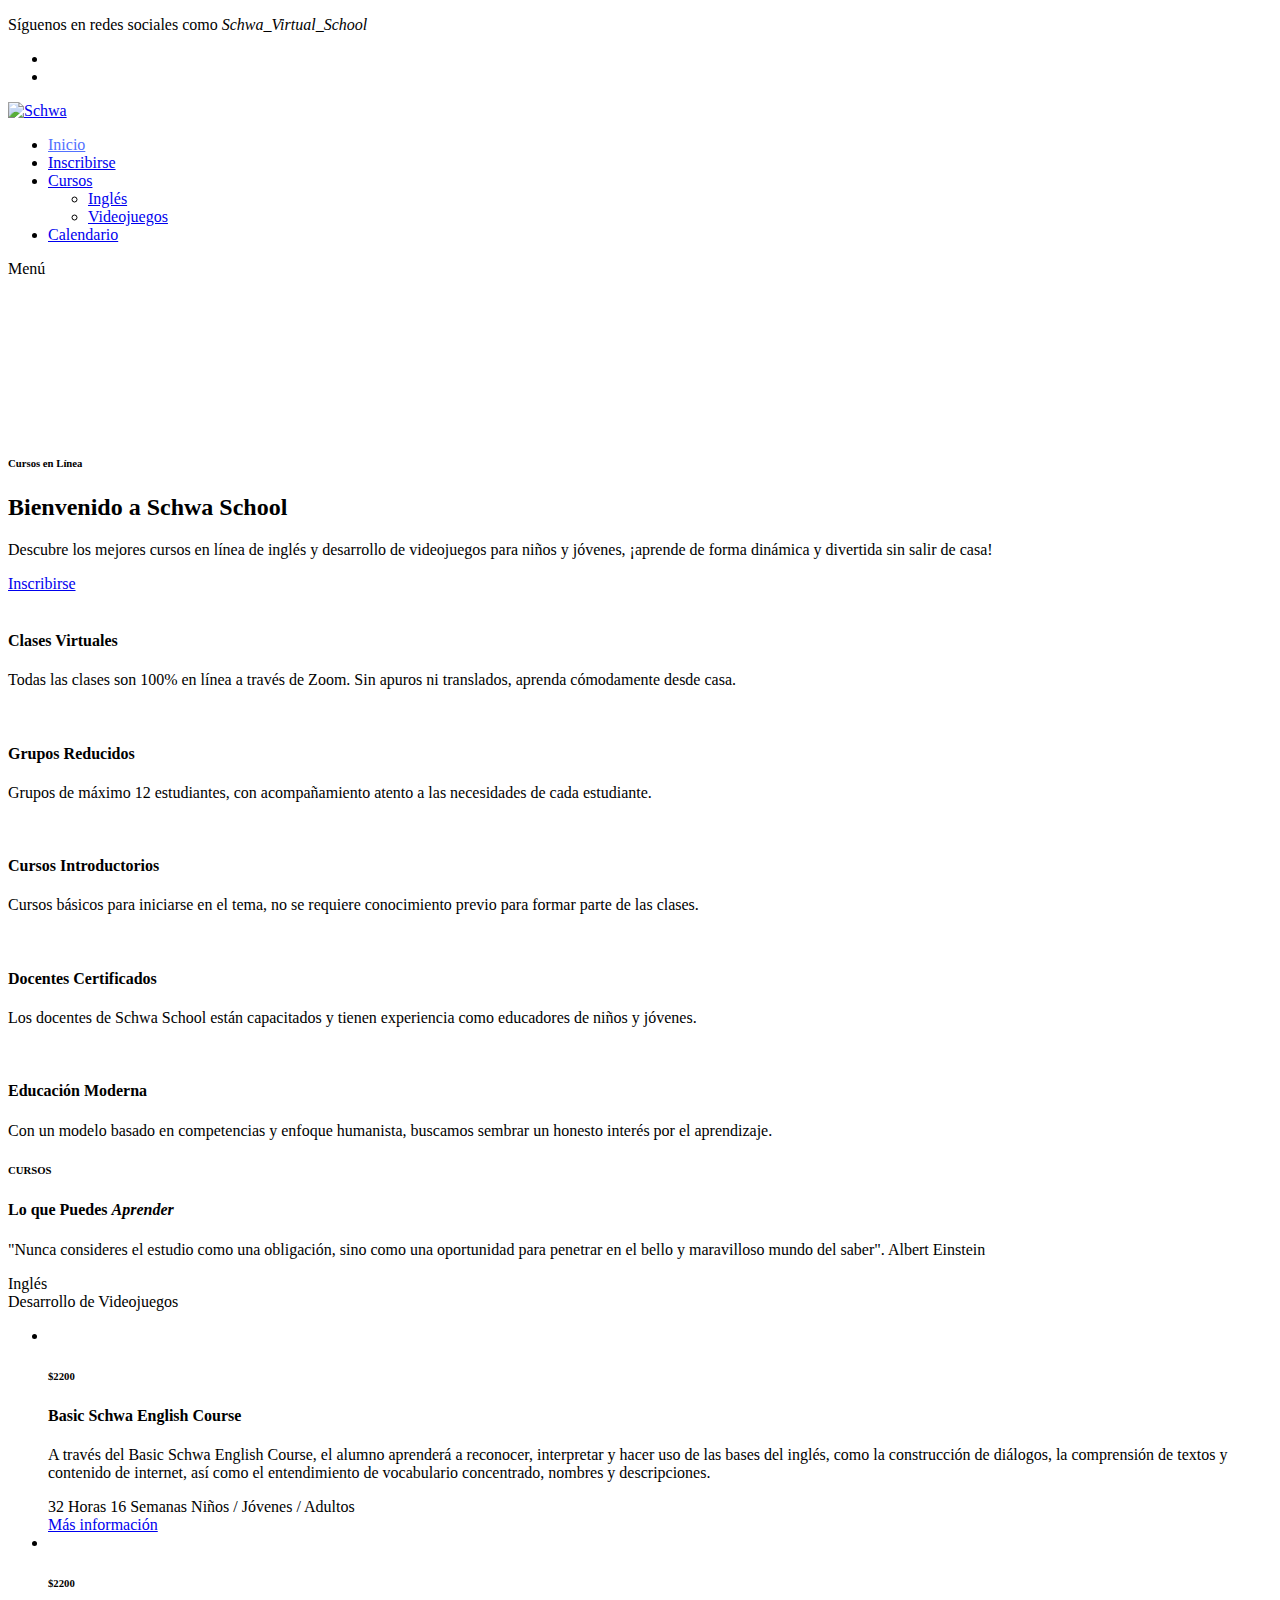
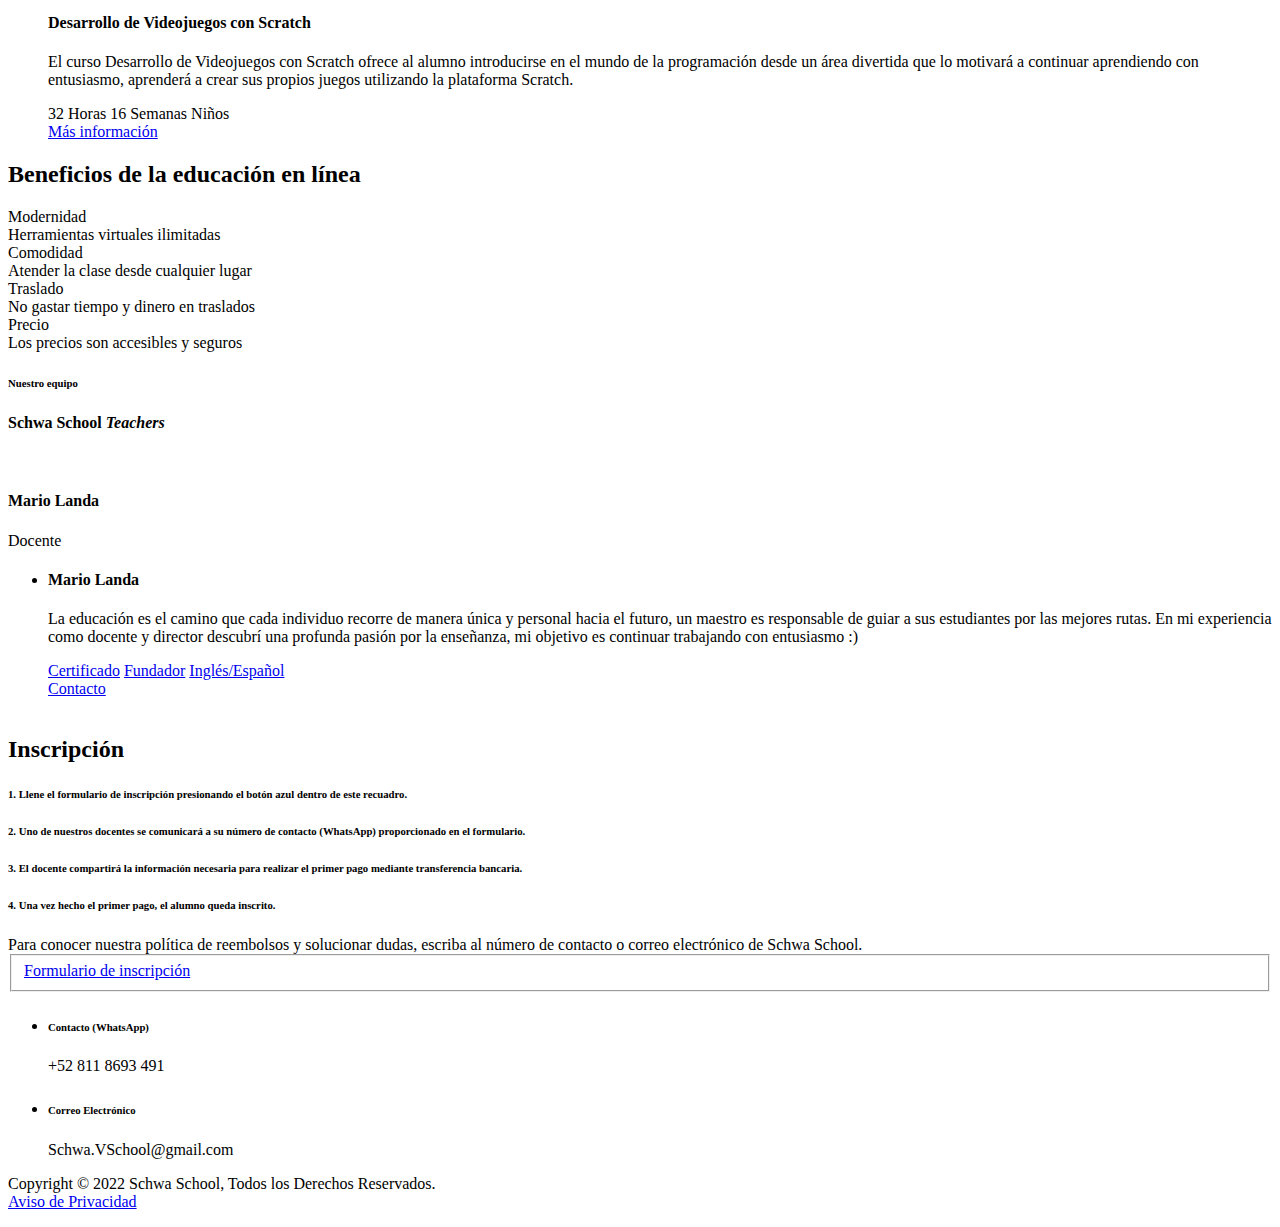
==== commit 99ec908f: "Add files via upload" ====
--- a/index.html
+++ b/index.html
@@ -10,6 +10,8 @@
     <link href="https://fonts.googleapis.com/css?family=Poppins:100,200,300,400,500,600,700,800,900" rel="stylesheet">
 
     <title>Schwa Virtual School</title>
+
+    <link rel="shortcut icon" href="assets/images/Schwa-icono.ico" type="image/x-icon">
 
     <!-- Bootstrap core CSS -->
     <link href="vendor/bootstrap/css/bootstrap.min.css" rel="stylesheet">
@@ -34,7 +36,7 @@
       <div class="row">
         <div class="col-lg-8 col-sm-8">
           <div class="left-content">
-            <p>Síguenos en redes sociales como <em>Schwa_VSchool</em> y entérate de nuestras promociones.</p>
+            <p>Síguenos en redes sociales como <em>Schwa_Virtual_School</em></p>
           </div>
         </div>
         <div class="col-lg-4 col-sm-4">
@@ -777,8 +779,8 @@
               <div class="row">
                 <div class="col-12">
                   <div class="count-area-content new-students">
-                    <div class="count-digit2">Translado</div>
-                    <div class="count-title">No gastar tiempo y dinero en translados</div>
+                    <div class="count-digit2">Traslado</div>
+                    <div class="count-title">No gastar tiempo y dinero en traslados</div>
                   </div>
                 </div> 
                 <div class="col-12">
@@ -942,7 +944,7 @@
     </div>
     <div class="footer">
       <p>Copyright © 2022 Schwa School, Todos los Derechos Reservados. 
-          <br><a href="https://templatemo.com" target="_parent" title="free css templates">Aviso de Privacidad</a></p>
+          <br><a href="avisopriv.html">Aviso de Privacidad</a></p>
     </div>
   </section>
 
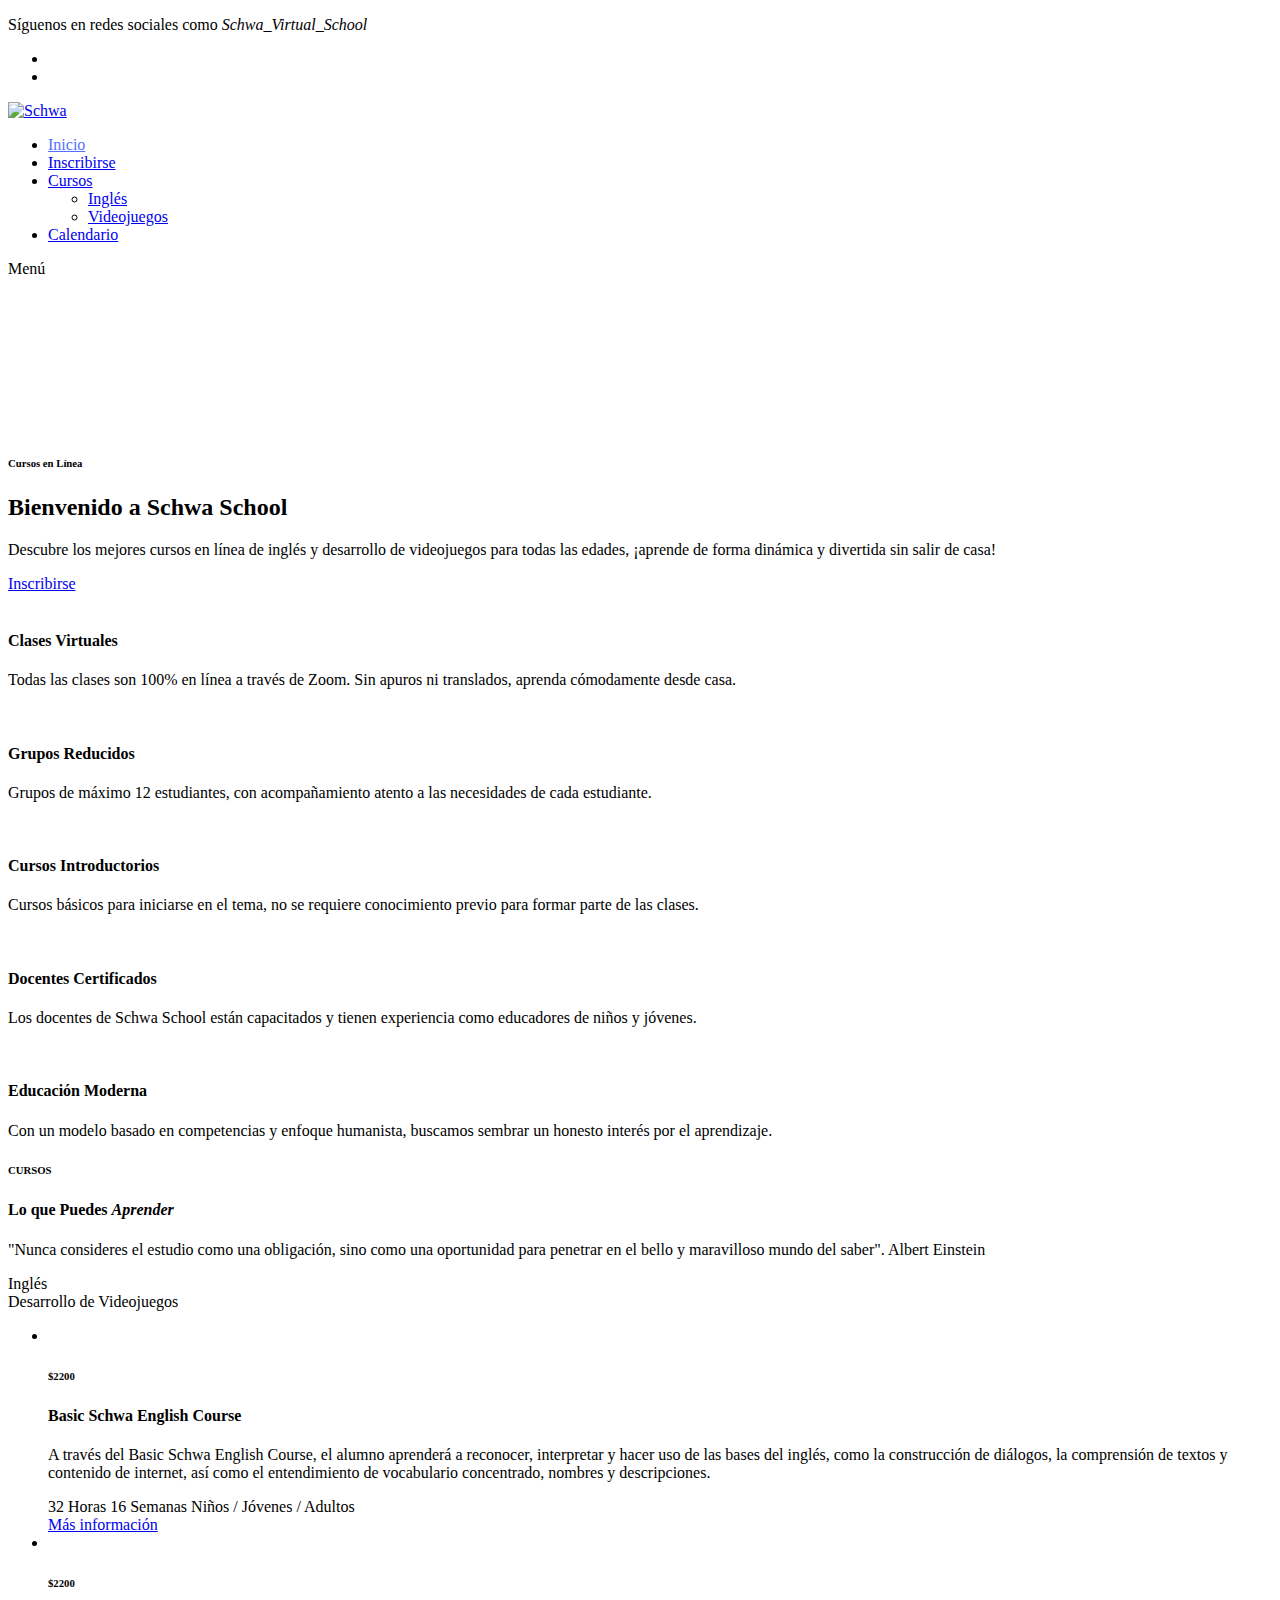
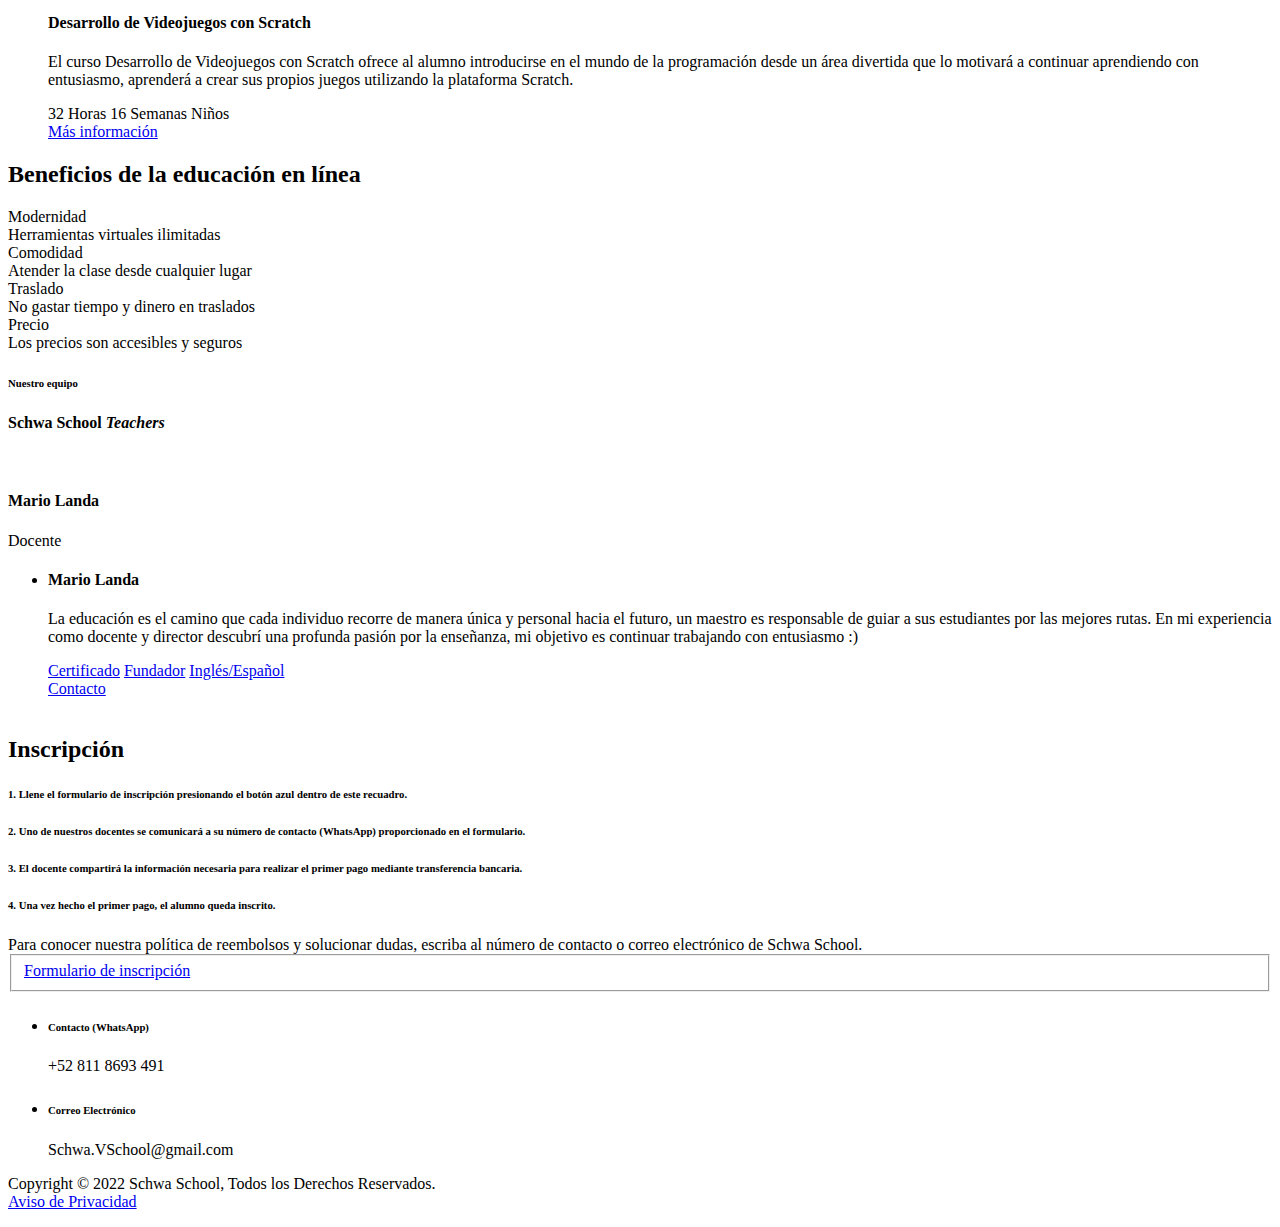
==== commit 57aef3bd: "Add files via upload" ====
--- a/index.html
+++ b/index.html
@@ -42,8 +42,8 @@
         <div class="col-lg-4 col-sm-4">
           <div class="right-icons">
             <ul>
-              <li><a href="#"><i class="fa fa-facebook"></i></a></li>
-              <li><a href="#"><i class="fa fa-instagram"></i></a></li>
+              <li><a href="https://www.facebook.com/profile.php?id=100090005148814" target="_blank"><i class="fa fa-facebook"></i></a></li>
+              <li><a href="https://www.instagram.com/schwa_virtual_school/?next=%2F" target="_blank"><i class="fa fa-instagram"></i></a></li>
             </ul>
           </div>
         </div>
@@ -100,7 +100,7 @@
                 <div class="caption">
               <h6>Cursos en Línea</h6>
               <h2>Bienvenido a Schwa School</h2>
-              <p>Descubre los mejores cursos en línea de inglés y desarrollo de videojuegos para niños y jóvenes, ¡aprende de forma dinámica y divertida sin salir de casa!</p>
+              <p>Descubre los mejores cursos en línea de inglés y desarrollo de videojuegos para todas las edades, ¡aprende de forma dinámica y divertida sin salir de casa!</p>
               <div class="main-button-red">
                   <div class="scroll-to-section"><a href="#contact">Inscribirse</a></div>
               </div>
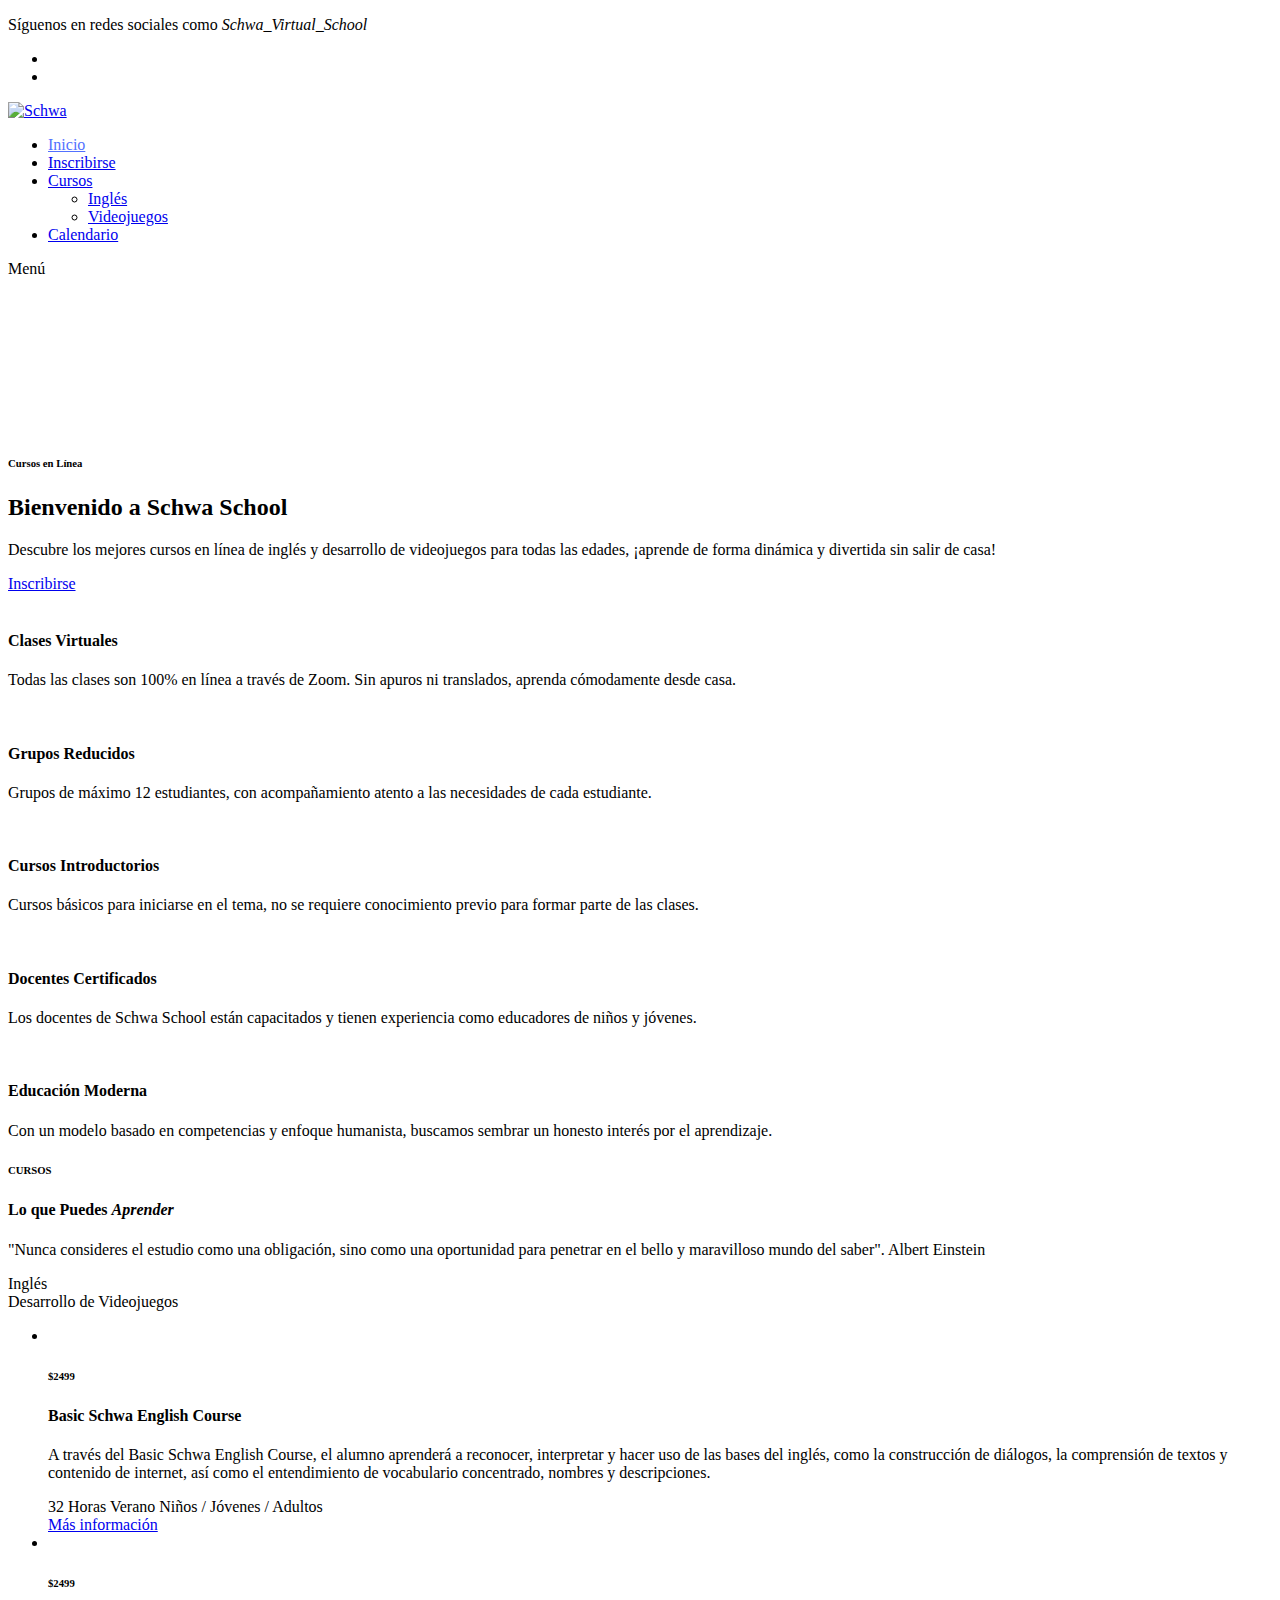
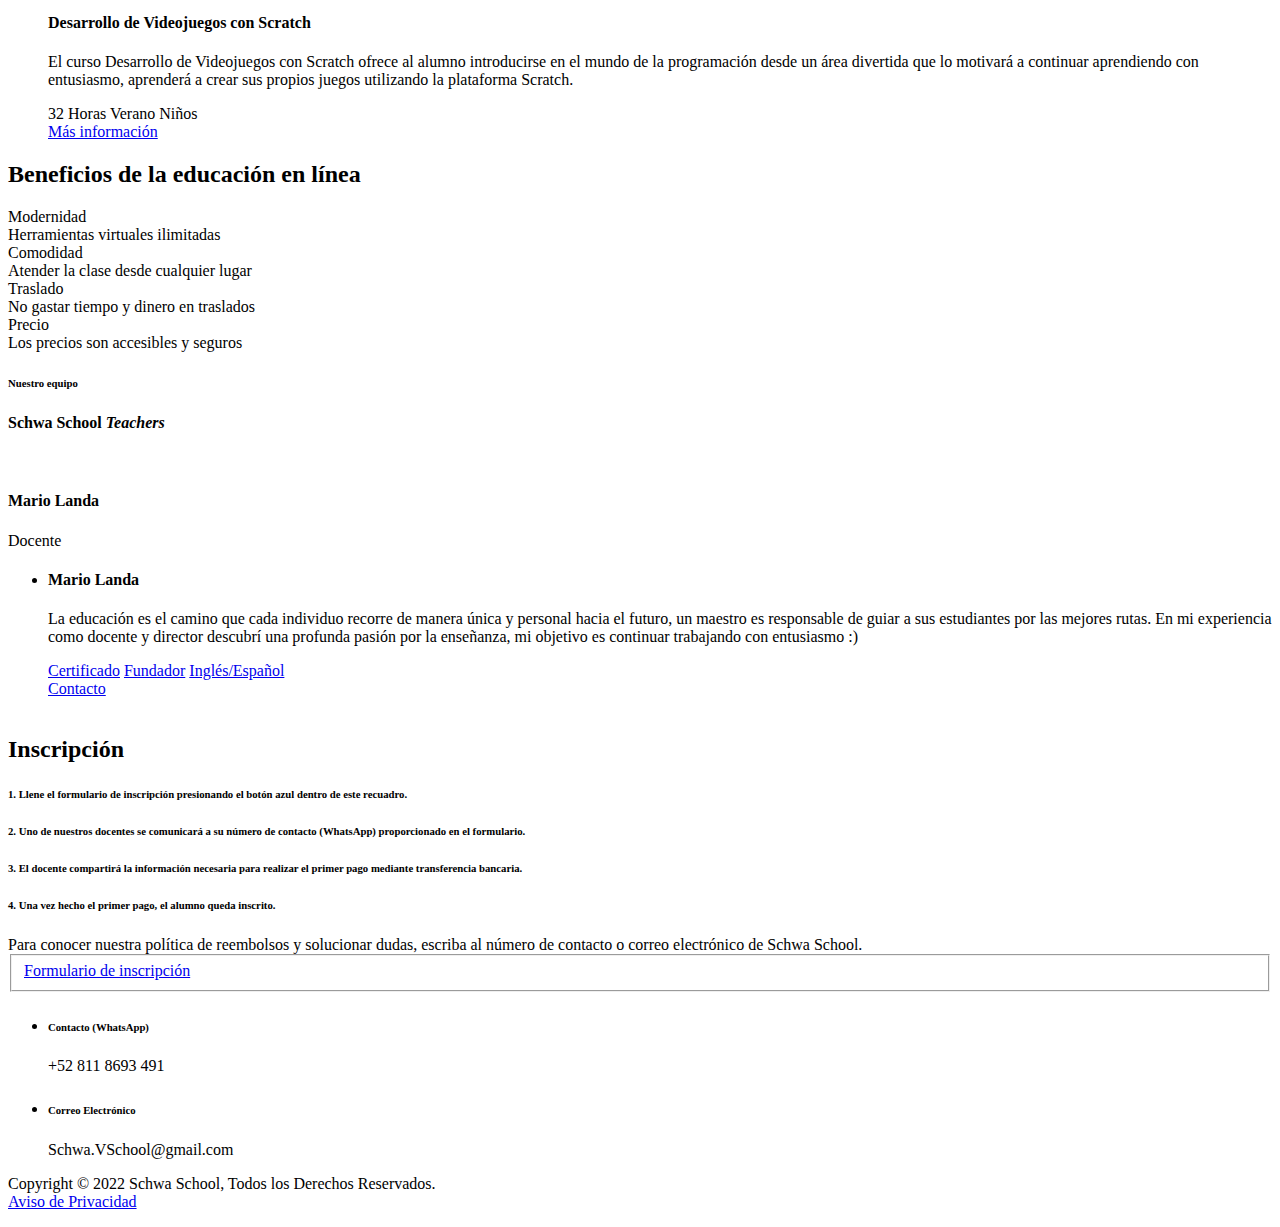
==== commit d3af6fe2: "Update index.html" ====
--- a/index.html
+++ b/index.html
@@ -301,7 +301,7 @@
                       <div>
                         <div class="left-image">
                           <img src="assets/images/estatua.jpg" alt="">
-                          <div class="price"><h6>$2200</h6></div>
+                          <div class="price"><h6>$2499</h6></div>
                         </div>
                         <div class="right-content">
                           <h4>Basic Schwa English Course</h4>
@@ -311,7 +311,7 @@
                             entendimiento de vocabulario concentrado, nombres y descripciones. 
                           </p>
                           <span>32 Horas</span>
-                          <span>16 Semanas</span>
+                          <span>Verano</span>
                           <span class="last-span">Niños / Jóvenes / Adultos</span>
                           <div class="text-button">
                             <a href="cursoingles.html">Más información</a>
@@ -323,7 +323,7 @@
                       <div>
                         <div class="left-image">
                           <img src="assets/images/kong2.png" alt="">
-                          <div class="price"><h6>$2200</h6></div>
+                          <div class="price"><h6>$2499</h6></div>
                         </div>
                         <div class="right-content">
                           <h4>Desarrollo de Videojuegos con Scratch</h4>
@@ -332,7 +332,7 @@
                             aprendiendo con entusiasmo, aprenderá a crear sus propios 
                             juegos utilizando la plataforma Scratch.</p>
                           <span>32 Horas</span>
-                          <span>16 Semanas</span>
+                          <span>Verano</span>
                           <span class="last-span">Niños</span>
                           <div class="text-button">
                             <a href="cursoscratch.html">Más información</a>
@@ -1019,4 +1019,4 @@
 </body>
 
 </body>
-</html>+</html>
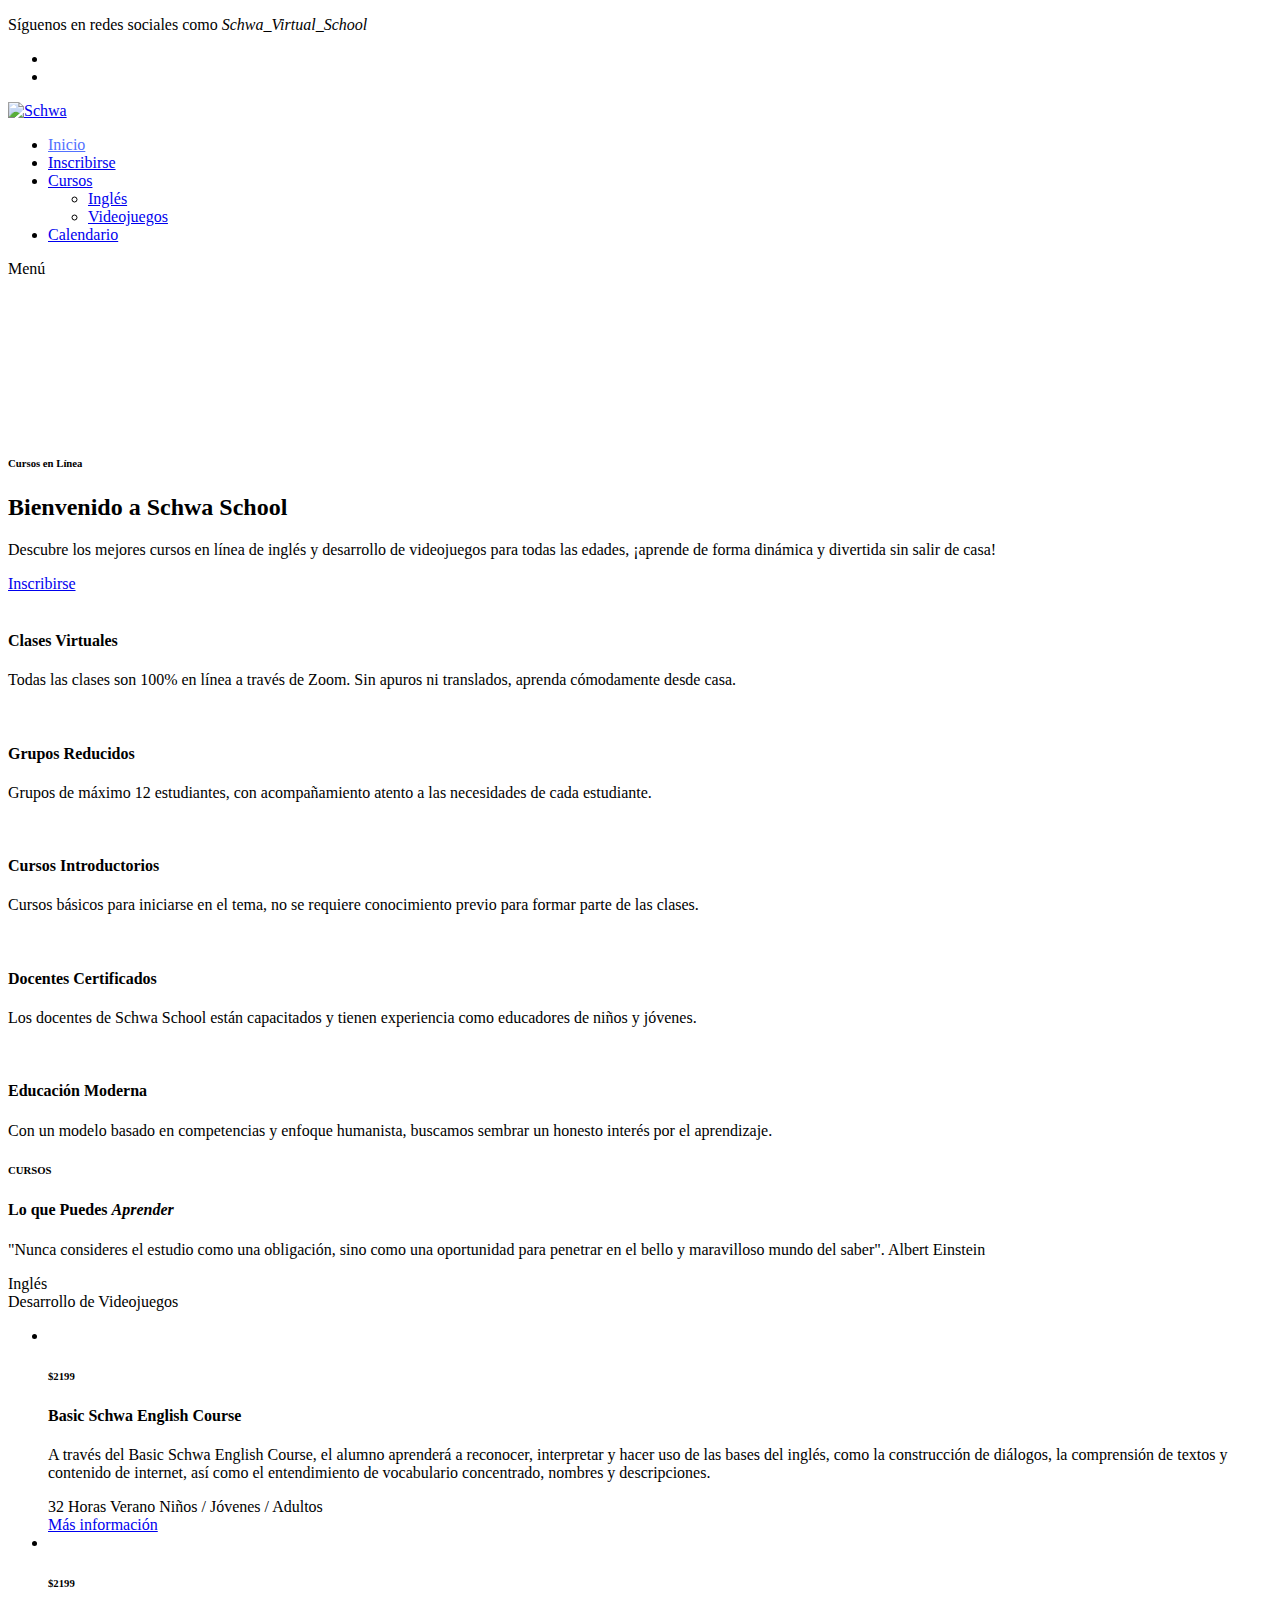
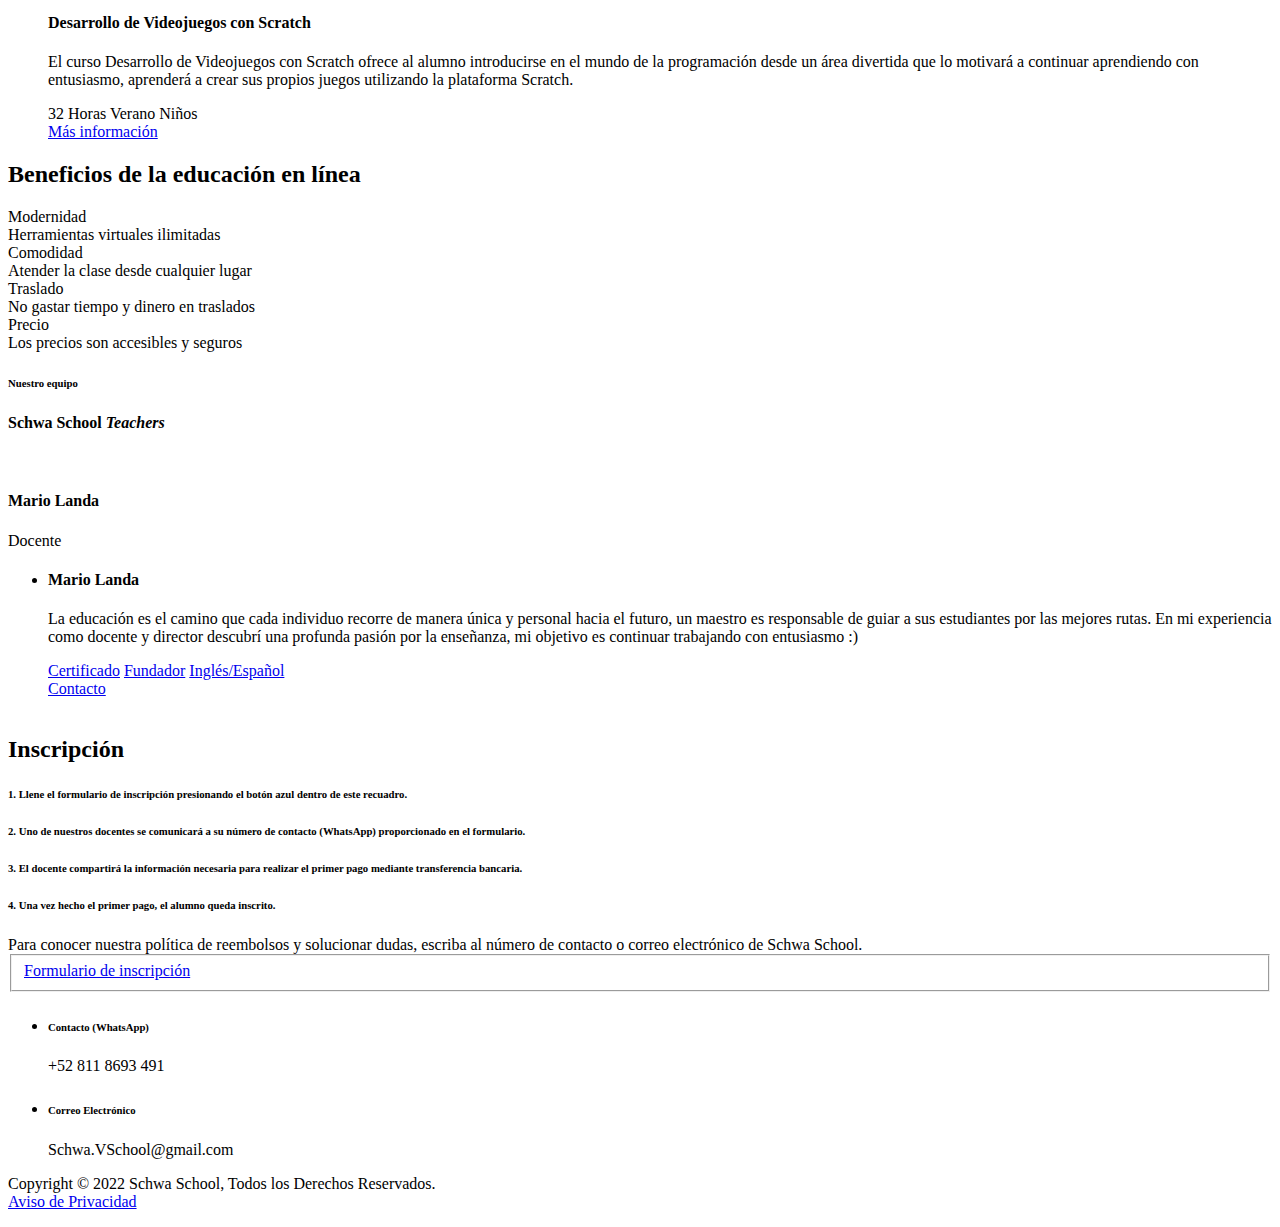
==== commit 29fba7ff: "Update index.html" ====
--- a/index.html
+++ b/index.html
@@ -301,7 +301,7 @@
                       <div>
                         <div class="left-image">
                           <img src="assets/images/estatua.jpg" alt="">
-                          <div class="price"><h6>$2499</h6></div>
+                          <div class="price"><h6>$2199</h6></div>
                         </div>
                         <div class="right-content">
                           <h4>Basic Schwa English Course</h4>
@@ -323,7 +323,7 @@
                       <div>
                         <div class="left-image">
                           <img src="assets/images/kong2.png" alt="">
-                          <div class="price"><h6>$2499</h6></div>
+                          <div class="price"><h6>$2199</h6></div>
                         </div>
                         <div class="right-content">
                           <h4>Desarrollo de Videojuegos con Scratch</h4>
